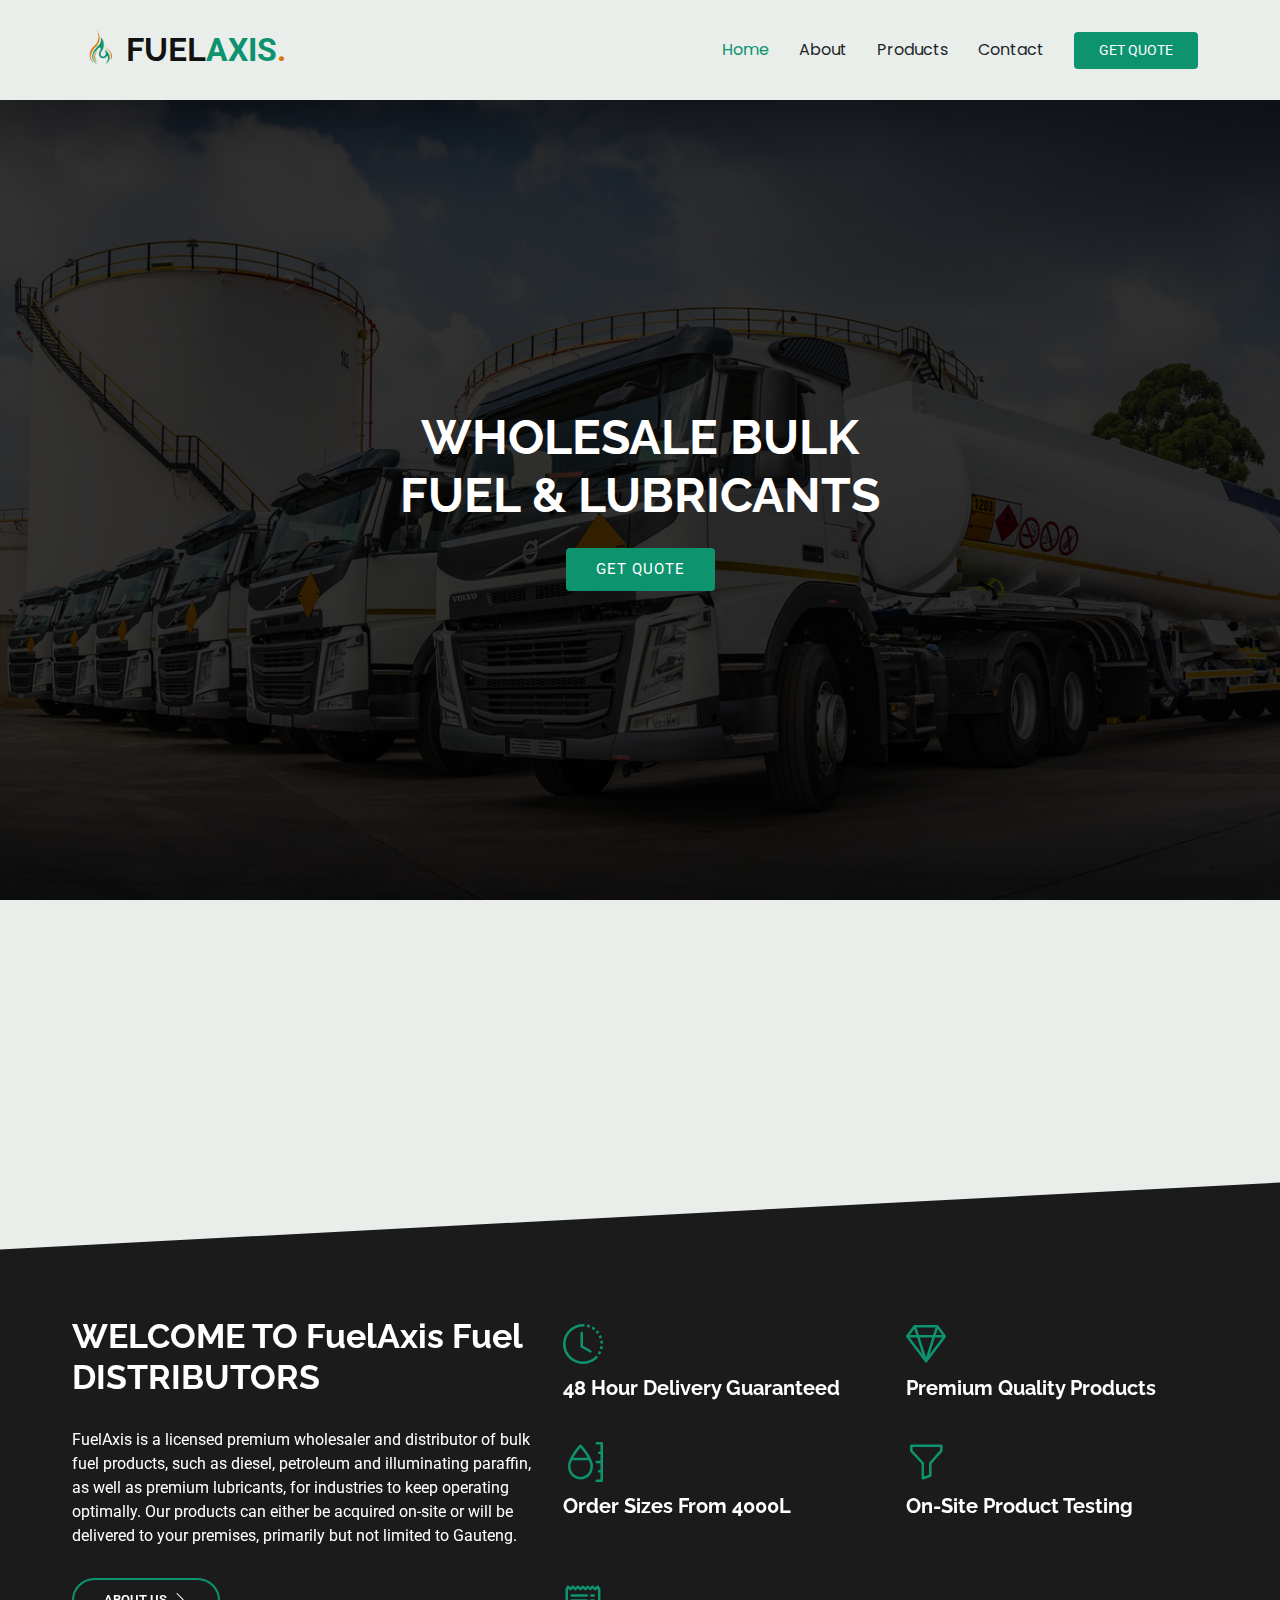
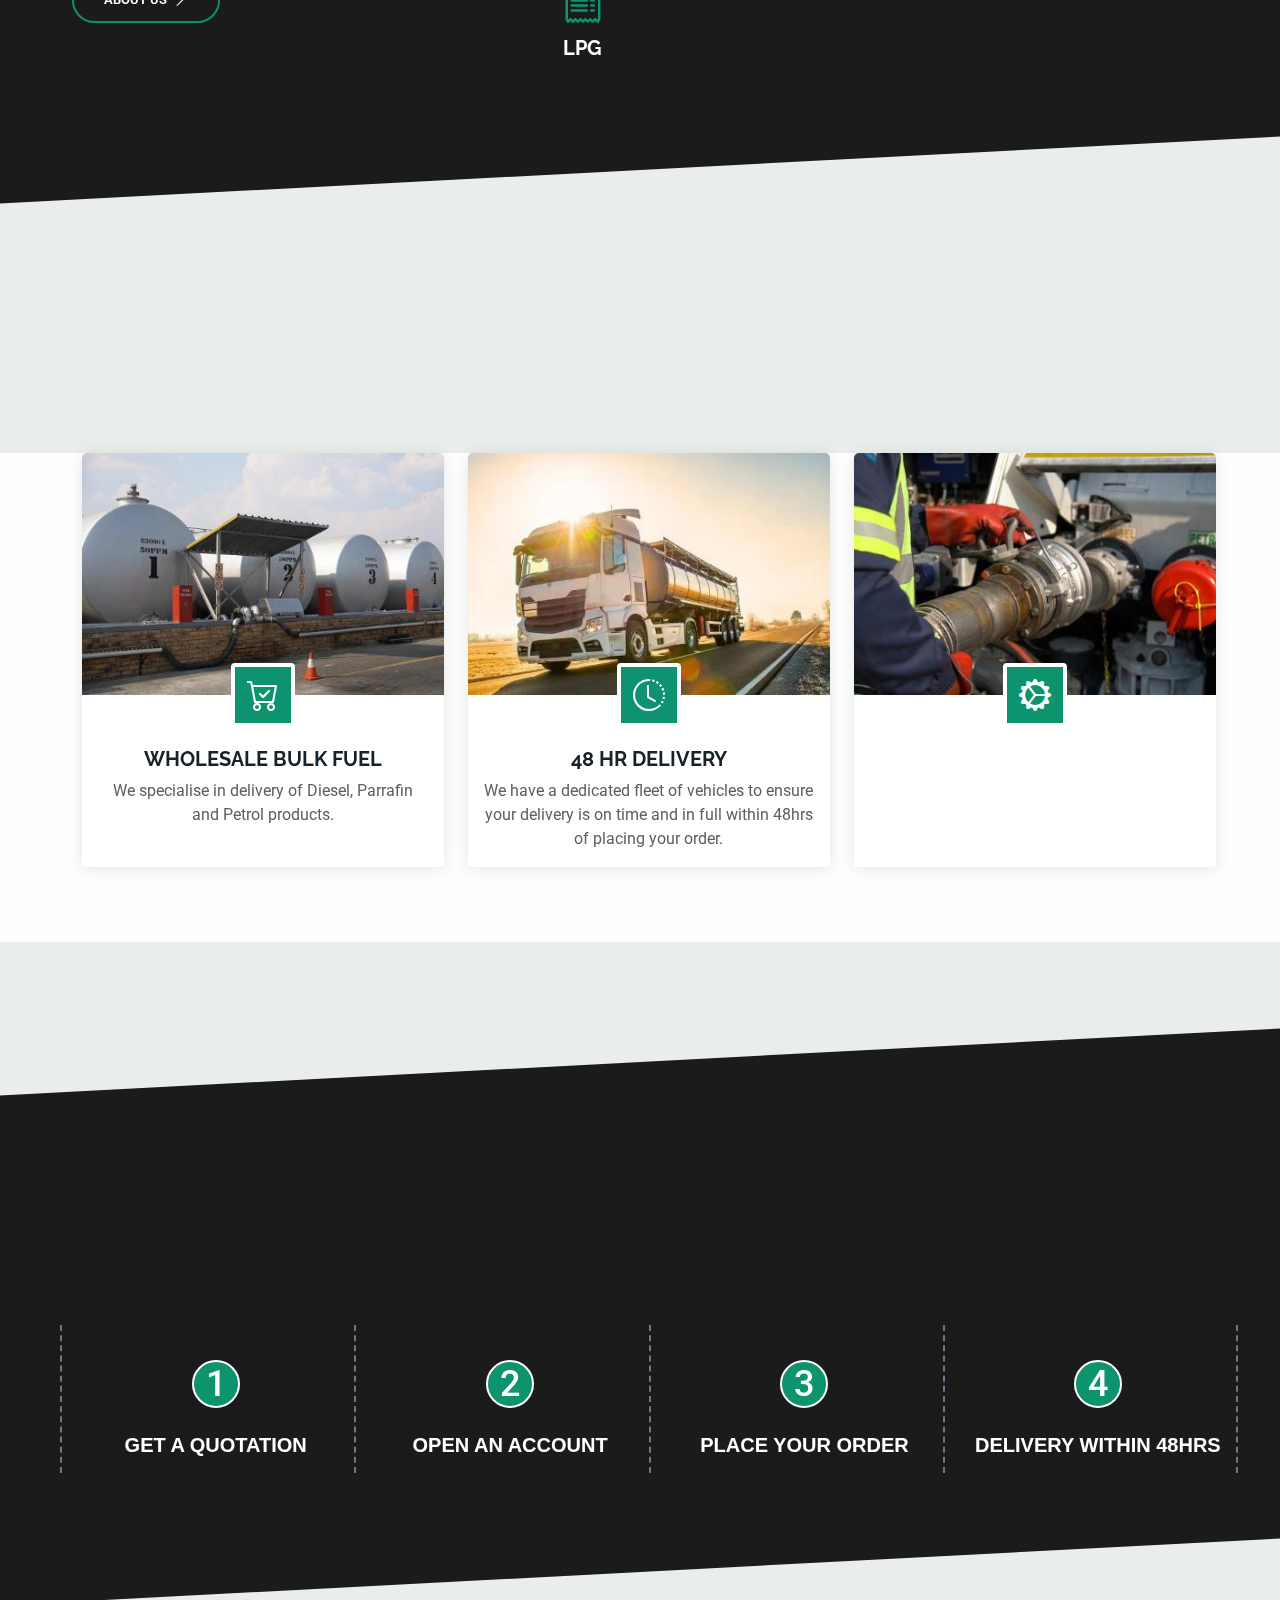
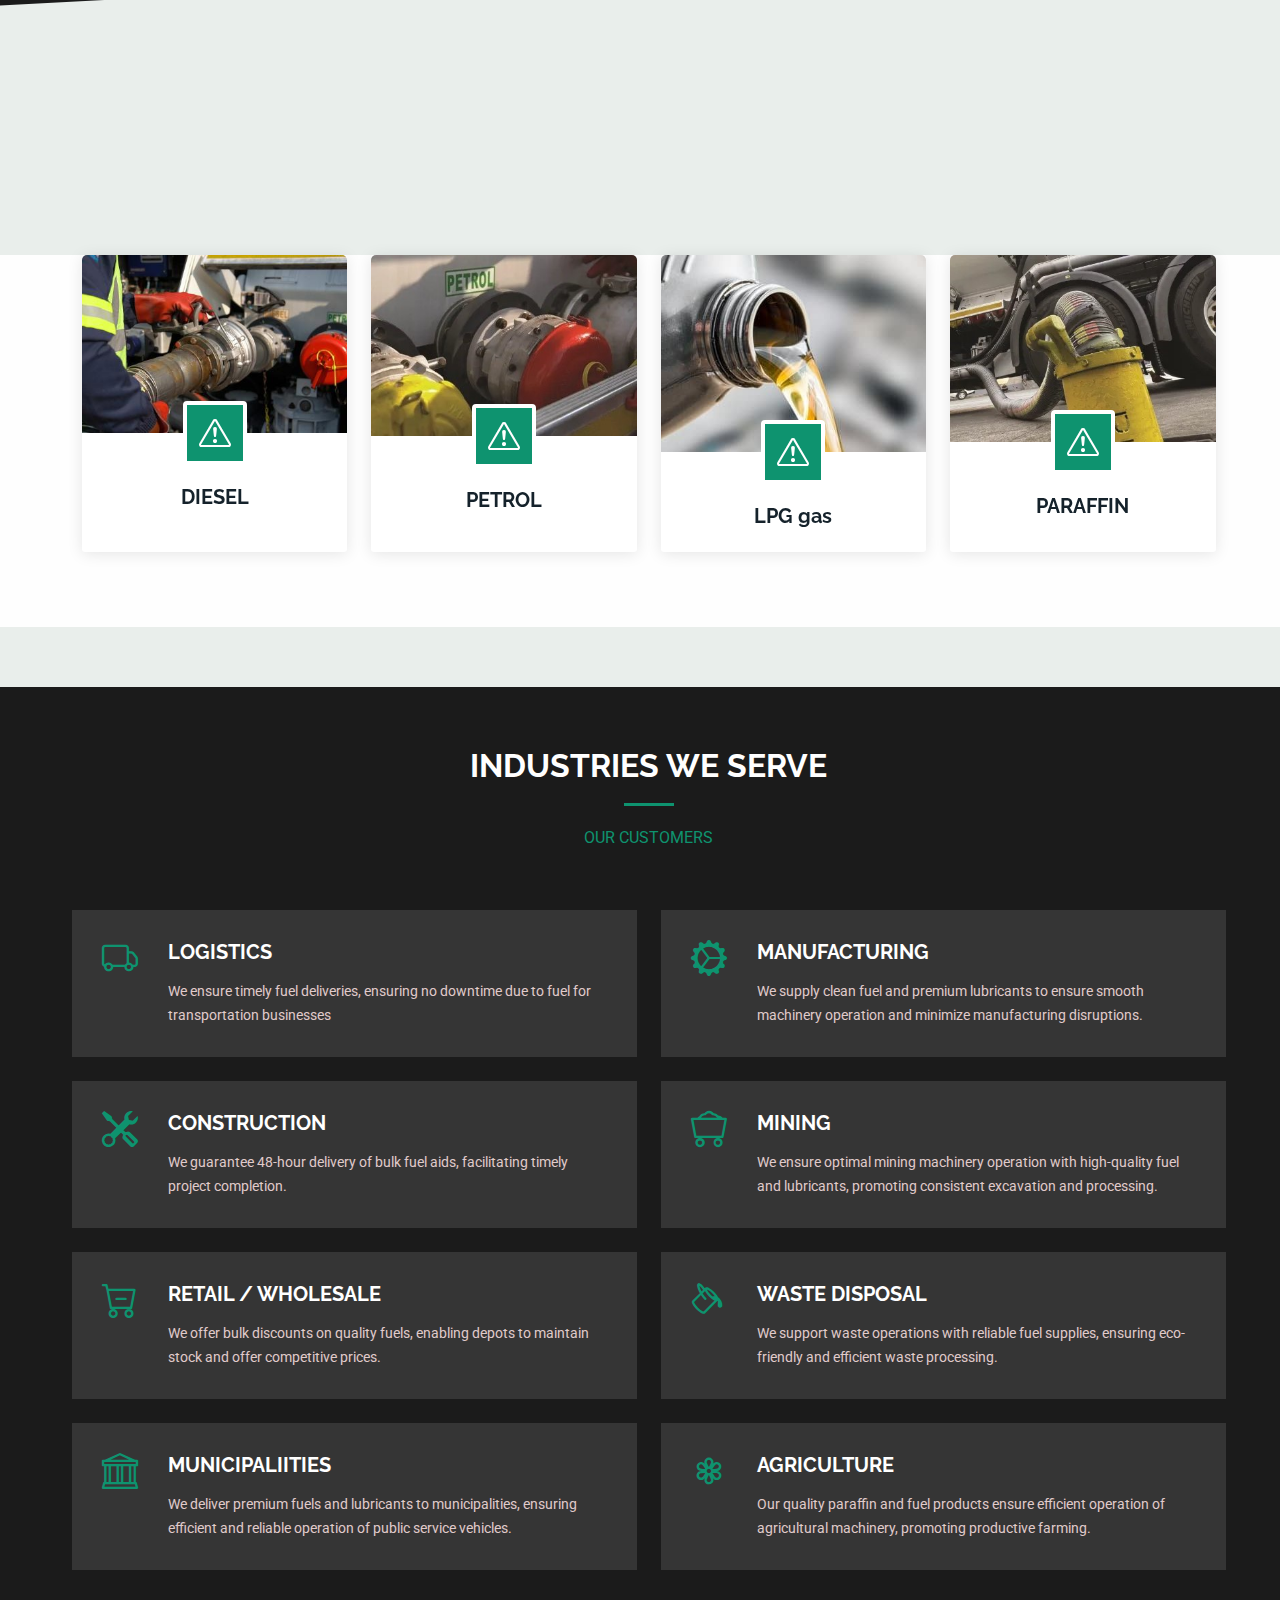
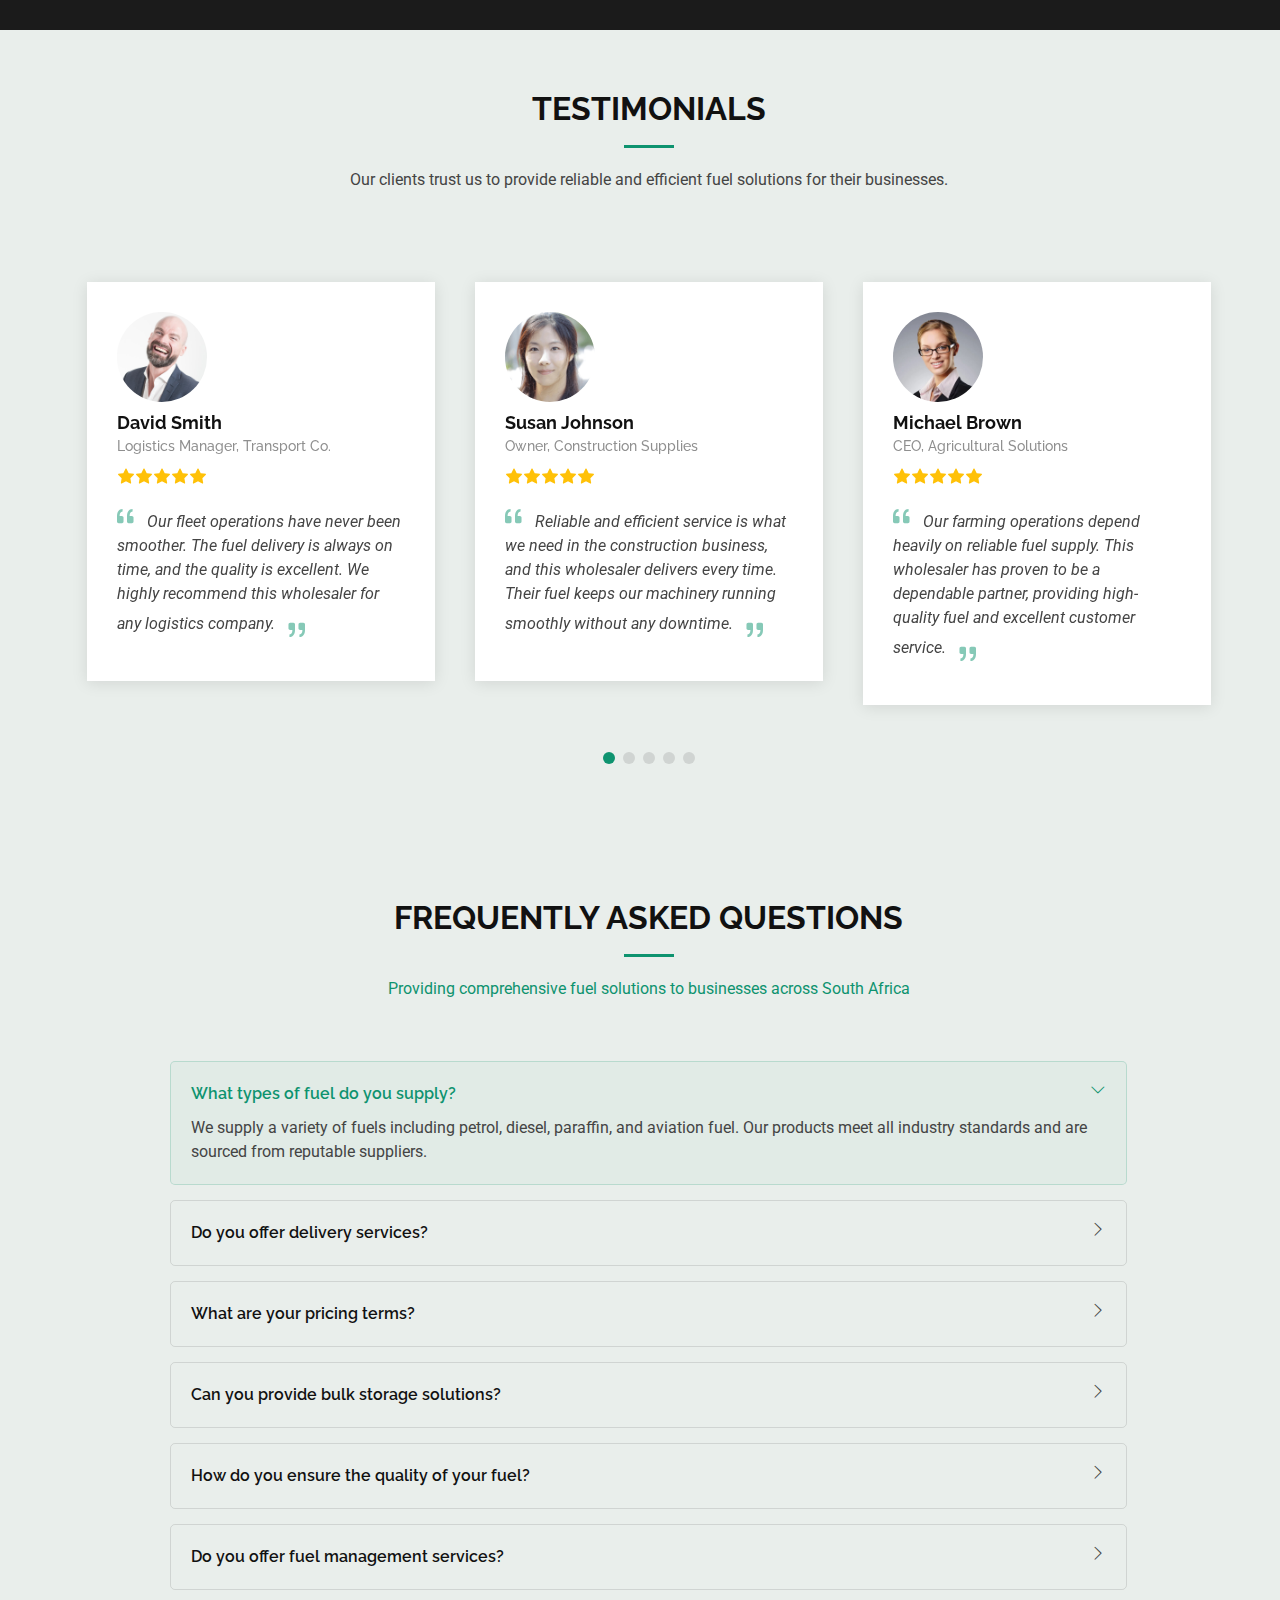
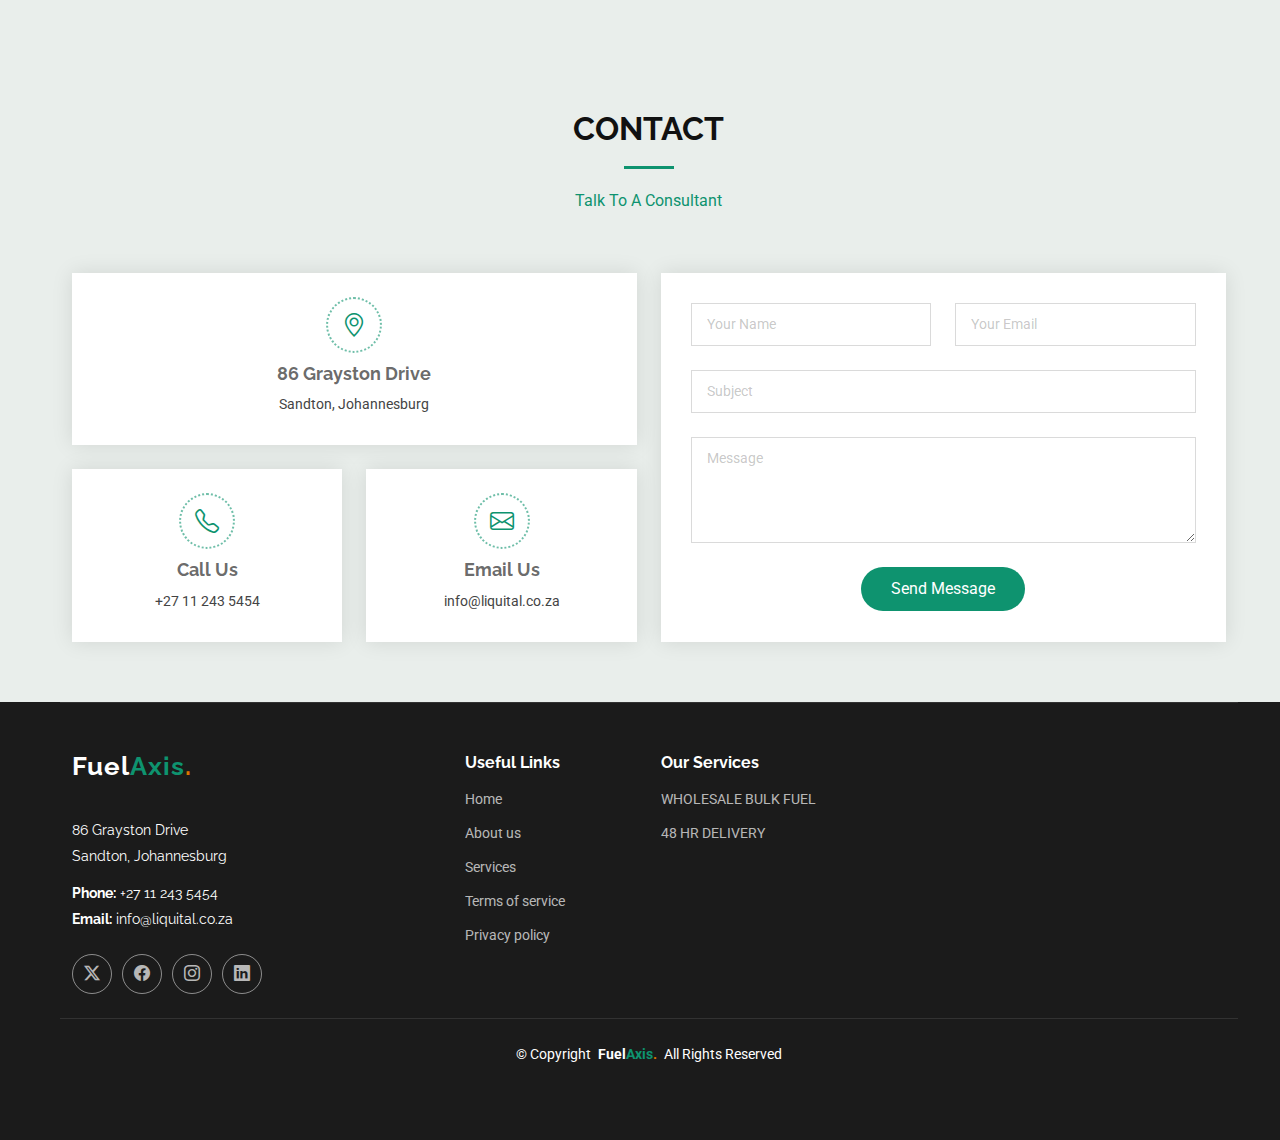
==== index.html @ 81a04cbc "Seo - updated title, meta name description and key words" ====
<!DOCTYPE html>
<html lang="en">

<head>
  <meta charset="utf-8">
  <meta content="width=device-width, initial-scale=1.0" name="viewport">
  <title>FuelAxis - Petrol and diesel in bulk in your stoep!</title>
  <meta name="description" content="FuelAxis is a leading fuel and diesel supplier in South Africa, serving businesses in construction, logistics, and agriculture. Get premium-quality fuel at competitive prices!">
  <meta name="keywords" content="Fuel supplier South Africa, Diesel delivery, Bulk petrol supplier, Paraffin, Gas distributor, FuelAxis, Reliable fuel company">
  <meta property="og:image" content="https://www.fuelaxis.co.za/images/logo.png">

  <!-- Canonical URL -->
  <link rel="canonical" href="https://www.fuelaxis.co.za/">
  <!-- Favicons -->
  <link href="assets/img/1.png" rel="icon">
  <link href="assets/img/1.png" rel="apple-touch-icon">

  <!-- Fonts -->
  <link href="https://fonts.googleapis.com" rel="preconnect">
  <link href="https://fonts.gstatic.com" rel="preconnect" crossorigin>
  <link href="https://fonts.googleapis.com/css2?family=Roboto:ital,wght@0,100;0,300;0,400;0,500;0,700;0,900;1,100;1,300;1,400;1,500;1,700;1,900&family=Poppins:ital,wght@0,100;0,200;0,300;0,400;0,500;0,600;0,700;0,800;0,900;1,100;1,200;1,300;1,400;1,500;1,600;1,700;1,800;1,900&family=Raleway:ital,wght@0,100;0,200;0,300;0,400;0,500;0,600;0,700;0,800;0,900;1,100;1,200;1,300;1,400;1,500;1,600;1,700;1,800;1,900&display=swap" rel="stylesheet">

  <!-- Vendor CSS Files -->
  <link href="assets/vendor/bootstrap/css/bootstrap.min.css" rel="stylesheet">
  <link href="assets/vendor/bootstrap-icons/bootstrap-icons.css" rel="stylesheet">
  <link href="assets/vendor/aos/aos.css" rel="stylesheet">
  <link href="assets/vendor/glightbox/css/glightbox.min.css" rel="stylesheet">
  <link href="assets/vendor/swiper/swiper-bundle.min.css" rel="stylesheet">

  <!-- Main CSS File -->
  <link href="assets/css/main.css" rel="stylesheet">

  <!-- =======================================================
  * Template Name: Presento
  * Template URL: https://bootstrapmade.com/presento-bootstrap-corporate-template/
  * Updated: Jun 29 2024 with Bootstrap v5.3.3
  * Author: BootstrapMade.com
  * License: https://bootstrapmade.com/license/
  ======================================================== -->
</head>

<body class="index-page">

  <header id="header" class="header d-flex align-items-center sticky-top">
    <div class="container-fluid container-xl position-relative d-flex align-items-center">

      <a href="index.html" class="logo d-flex align-items-center me-auto">
        <!-- Uncomment the line below if you also wish to use an image logo -->
        <img src="assets/img/2.png" alt="" style="margin-bottom:7px;"> 
        <h1 class="sitename">FUEL</h1>
        <span>AXIS</span><span style="color:#DB7600">.</span>
      </a>

      <nav id="navmenu" class="navmenu">
        <ul>
          <li><a href="#hero" class="active">Home<br></a></li>
          <li><a href="#about">About</a></li>
          <li><a href="Products.html">Products</a></li>
          <li><a href="#contact">Contact</a></li>
        </ul>
        <i class="mobile-nav-toggle d-xl-none bi bi-list"></i>
      </nav>

      <a class="btn-getstarted" href="#contact">GET QUOTE</a>

    </div>
  </header>

  <main class="main">
    <!-- <a href="https://api.whatsapp.com/send?text=Check%20out%20this%20amazing%20content!" target="_blank">
      <img src="https://upload.wikimedia.org/wikipedia/commons/6/6b/WhatsApp.svg" alt="WhatsApp" style="width:40px;height:40px;">
    </a>WhatsApp Share Button -->

    <!-- Hero Section -->
    <section id="hero" class="hero section">
      
      <img src="assets/img/engen_fleet.jpg" alt="">

      <div class="container">
        <div class="row justify-content-center">
          <div class="col-lg-6 text-center">
            <h2 data-aos="fade-up" data-aos-delay="100">WHOLESALE BULK FUEL & LUBRICANTS</h2>
            <!-- <p data-aos="fade-up" data-aos-delay="200"><u>Dependable Service When You Need IT</u><span class="secondary-color"><b>.</b></span></p> -->
            <div class="d-flex justify-content-center mt-4" data-aos="fade-up" data-aos-delay="300">
              <a href="#contact" class="btn-get-started">GET QUOTE</a>

              <!-- <a href="https://www.youtube.com/watch?v=LXb3EKWsInQ" class="glightbox btn-watch-video d-flex align-items-center"><i class="bi bi-play-circle"></i><span>Watch Video</span></a> -->
            </div>

          </div>
        </div>
      </div>

    </section><!-- /Hero Section -->

    <!-- Clients Section -->
    <section id="clients" class="clients section">

      <div class="container" data-aos="fade-up" data-aos-delay="100">

        <div class="swiper init-swiper">
          <script type="application/json" class="swiper-config">
            {
              "loop": true,
              "speed": 600,
              "autoplay": {
                "delay": 1000
              },
              "slidesPerView": "auto",
              "pagination": {
                "el": ".swiper-pagination",
                "type": "bullets",
                "clickable": true
              },
              "breakpoints": {
                "320": {
                  "slidesPerView": 2,
                  "spaceBetween": 40
                },
                "480": {
                  "slidesPerView": 3,
                  "spaceBetween": 60
                },
                "640": {
                  "slidesPerView": 4,
                  "spaceBetween": 80
                },
                "992": {
                  "slidesPerView": 6,
                  "spaceBetween": 120
                }
              }
            }
          </script>
          <div class="swiper-wrapper align-items-center">
            <div class="swiper-slide"><img src="assets/img/sasol.png" class="img-fluid" alt=""></div>
            <div class="swiper-slide"><img src="assets/img/total.png" class="img-fluid" alt=""></div>
            <div class="swiper-slide"><img src="assets/img/engen.png" class="img-fluid" alt=""></div>
            <div class="swiper-slide"><img src="assets/img/astron.png" class="img-fluid" alt=""></div>
            <div class="swiper-slide"><img src="assets/img/sasol.png" class="img-fluid" alt=""></div>
            <div class="swiper-slide"><img src="assets/img/total.png" class="img-fluid" alt=""></div>
            <div class="swiper-slide"><img src="assets/img/engen.png" class="img-fluid" alt=""></div>
            <div class="swiper-slide"><img src="assets/img/astron.png" class="img-fluid" alt=""></div>
          </div>
          <div class="swiper-pagination"></div>
        </div>

      </div>

    </section><!-- /Clients Section -->

    <!-- About Section -->
    <section id="about" class="about section section-bg dark-background">

      <div class="container position-relative">

        <div class="row gy-5">

          <div class="content col-xl-5 d-flex flex-column">
            <h3>WELCOME TO FuelAxis Fuel DISTRIBUTORS</h3>
            <p>
              FuelAxis is a licensed premium wholesaler and distributor of bulk fuel products, such as diesel, petroleum and illuminating paraffin, as well as premium lubricants, for industries to keep operating optimally. Our products can either be acquired on-site or will be delivered to your premises, primarily but not limited to Gauteng.
            </p>
            <a href="#" class="about-btn align-self-center align-self-xl-start"><span>About us</span> <i class="bi bi-chevron-right"></i></a>
          </div>

          <div class="col-xl-7">
            <div class="row gy-4">

              <div class="col-md-6 icon-box position-relative">
                <i class="bi bi-clock-history"></i>
                <h4><a href="" class="stretched-link">48 Hour Delivery Guaranteed</a></h4>
                <!-- <p>Consequuntur sunt aut quasi enim aliquam quae harum pariatur laboris nisi ut aliquip</p> -->
              </div><!-- Icon-Box -->

              <div class="col-md-6 icon-box position-relative">
                <i class="bi bi-gem"></i>
                <h4><a href="" class="stretched-link">Premium Quality Products</a></h4>
                <!-- <p>Excepteur sint occaecat cupidatat non proident, sunt in culpa qui officia deserunt</p> -->
              </div><!-- Icon-Box -->

              <div class="col-md-6 icon-box position-relative">
                <i class="bi bi-moisture"></i>
                <h4><a href="" class="stretched-link">Order Sizes From 4000L</a></h4>
              </div><!-- Icon-Box -->

              <div class="col-md-6 icon-box position-relative">
                <i class="bi bi-funnel"></i>
                <h4><a href="" class="stretched-link">On-Site Product Testing</a></h4>
                <!-- <p>Expedita veritatis consequuntur nihil tempore laudantium vitae denat pacta</p> -->
              </div><!-- Icon-Box -->
              <div class="whatsapp-btn-container">
                <a href=""><i class="fa-brands fa-whatsapp"></i></a>
              </div>
              <div class="col-md-6 icon-box position-relative">
                <i class="bi bi-receipt"></i>
                <h4><a href="" class="stretched-link">LPG</a></h4>
                <!-- <p>Expedita veritatis consequuntur nihil tempore laudantium vitae denat pacta</p> -->
              </div><!-- Icon-Box -->

            </div>
          </div>

        </div>

      </div>

    </section><!-- /About Section -->



    <!-- Tabs Section -->
    <section id="tabs" class="tabs section">
      <div class="container section-title" data-aos="fade-up">
        <h2>Services</h2>
        <p class="fuel-color">DELIVERY ON TIME</p>
      </div><!-- End Section Title -->
      
      <div id="about-boxes" class="about-boxes">
        <div class="container">
    
      
      
          <div class="row" style=" margin-bottom:35px; padding:0px 10px 0px 10px">
            
            <div class="col-lg-4 col-md-6 d-flex align-items-stretch">
              <div class="card">
                <img src="assets/img/fuel-holsale.jpg" 
                class="card-img-top"
                
                 alt="...">
                <div class="card-icon">
                  <i class="bi bi-cart-check"></i>
                </div>
                <div class="card-body">
                  <h5 class="card-title"><a style="color: #707687; font-size:25px" href=""></a></h5>
                  <h5 class="card-title"><a href="">WHOLESALE BULK FUEL</a></h5>
                  <p class="card-text" style="text-align: center;">We specialise in delivery of Diesel, Parrafin and Petrol products. </p>
                </div>
              </div>
            </div>
      
            <!-- Our Plan -->
            <div class="col-lg-4 col-md-6 d-flex align-items-stretch">
              <div class="card">
                <img src="assets/img/Logistics1.jpg" 
                class="card-img-top"
                
                 alt="...">
                <div class="card-icon" >
                  <i class="bi bi-clock-history" style="font-weight: 700;"></i>
                </div>
                <div class="card-body">
                  <h5 class="card-title"><a style="color: #707687; font-size:25px" href=""></a></h5>
                  <h5 class="card-title"><a href="">48 HR DELIVERY</a></h5>
                  <p class="card-text" style="text-align: center;">We have a dedicated fleet of vehicles to ensure your delivery is on time and in full within 48hrs of placing your order.</p>
                </div>
              </div>
            </div>
      
            <!-- Our Vision -->
            <div class="col-lg-4 col-md-6 d-flex align-items-stretch">
              <div class="card">
                <img src="assets/img/truck-installation-service.jpg" 
                class="card-img-top"
                
                 alt="...">
                <div class="card-icon">
                  <i class="bi bi-gear-wide-connected"></i>
                </div>
                <!--<div class="card-body">
                  <h5 class="card-title"><a style="color: #707687; font-size:25px" href=""></a></h5>
                  <h5 class="card-title"><a href="">TANK INSTALATION</a></h5>
                  <p class="card-text" style="text-align: center;">Our team of experts offer instalation of your new tankers as well as on going quality checks and maintenance. </p>
                </div>-->
              </div>
            </div>
          </div>
      
        </div>
      </div><!-- End About Boxes Section -->
    

    </section><!-- /Tabs Section -->

    <!-- Services Section -->
    <section id="services" class="services section section-bg dark-background">

      <!-- Section Title -->
      <div class="container section-title" data-aos="fade-up">
        <h2>Our Process</h2>
        <p >How We Work</p>
      </div><!-- End Section Title -->

      <div class="container">

        <div class="row ">
         
  
          <div class="col-lg-3">
            <div class="row step-row">
              <div class="step-container">
                <div class="how-to-number">1</div>
                <h3 class="how-to-step-title">GET A QUOTATION</h3>
              </div>
            </div>
          </div>

          <div class="col-lg-3">
            <div class="row step-row">
              <div class="step-container">
                <div class="how-to-number">2</div>
                <h3 class="how-to-step-title">OPEN AN ACCOUNT</h3>
              </div>
            </div>
          </div>


          <div class="col-lg-3">
            <div class="row step-row">
              <div class="step-container">
                <div class="how-to-number">3</div>
                <h3 class="how-to-step-title">PLACE YOUR ORDER</h3>
              </div>
            </div>
          </div>

          <div class="col-lg-3">
            <div class="row step-row-right ">
              <div class="step-container">
                <div class="how-to-number">4</div>
                <h3 class="how-to-step-title">DELIVERY WITHIN 48HRS</h3>
              </div>
            </div>
          </div>

  
        </div>


      </div>

    </section><!-- /Services Section -->


    <section id="tabs" class="tabs section">
      <div class="container section-title" data-aos="fade-up">
        <h2>OUR PRODUCTS</h2>
        <p class="fuel-color">PREMIUM QUALITY</p>
      </div><!-- End Section Title -->
      
      <div id="about-boxes" class="about-boxes">
        <div class="container">
    
      
      
          <div class="row" style=" margin-bottom:35px; padding:0px 10px 0px 10px">
            
            <div class="col-lg-3 col-md-4 d-flex align-items-stretch">
              <div class="card">
                <img src="assets/img/truck-installation-service.jpg" 
                class="card-img-top"
                
                 alt="...">
                <div class="card-icon">
                  <i class="bi bi-exclamation-triangle"></i>
                </div>
                <div class="card-body">
                  <h5 class="card-title"><a style="color: #707687; font-size:25px" href=""></a></h5>
                  <h5 class="card-title"><a href="">DIESEL</a></h5>
                  <!-- <p class="card-text" style="text-align: center;">We specialise in the storage and delivery of Diesel, Parrafin and Petrol products. </p> -->
                </div>
              </div>
            </div>

            <div class="col-lg-3 col-md-4 d-flex align-items-stretch">
              <div class="card">
                <img src="assets/img/product-petrol.jpg" 
                class="card-img-top"
                
                 alt="...">
                <div class="card-icon">
                  <i class="bi bi-exclamation-triangle"></i>
                </div>
                <div class="card-body">
                  <h5 class="card-title"><a style="color: #707687; font-size:25px" href=""></a></h5>
                  <h5 class="card-title"><a href="">PETROL</a></h5>
                  <!-- <p class="card-text" style="text-align: center;">We specialise in the storage and delivery of Diesel, Parrafin and Petrol products. </p> -->
                </div>
              </div>
            </div>
      
            <!-- Our Plan -->
            <div class="col-lg-3 col-md-4 d-flex align-items-stretch">
              <div class="card">
                <img src="assets/img/lubricants.jpg" 
                class="card-img-top"
                
                 alt="...">
                <div class="card-icon" >
                  <i class="bi bi-exclamation-triangle" style="font-weight: 700;"></i>
                </div>
                <div class="card-body">
                  <h5 class="card-title"><a style="color: #707687; font-size:25px" href=""></a></h5>
                  <h5 class="card-title"><a href="">LPG gas</a></h5>
                  <!-- <p class="card-text" style="text-align: center;">We have a dedicated fleet of vehicles to ensure your delivery is on time and in full within 48hrs of placing your order.</p> -->
                </div>
              </div>
            </div>
      
            <!-- Our Vision -->
            <div class="col-lg-3 col-md-4 d-flex align-items-stretch">
              <div class="card">
                <img src="assets/img/product-paraffin.jpg" 
                class="card-img-top"
                
                 alt="...">
                <div class="card-icon">
                  <i class="bi bi-exclamation-triangle"></i>
                </div>
                <div class="card-body">
                  <h5 class="card-title"><a style="color: #707687; font-size:25px" href=""></a></h5>
                  <h5 class="card-title"><a href="">PARAFFIN</a></h5>
                  <!-- <p class="card-text" style="text-align: center;">Our team of experts offer instalation of your new tankers as well as on going quality checks and maintenance. </p> -->
                </div>
              </div>
            </div>
          </div>
      
        </div>
      </div><!-- End About Boxes Section -->
    

    </section><!-- /Tabs Section -->

    <section id="services" class="industry-background services section ">

      <!-- Section Title -->
      <div class="container section-title" >
        <h2>INDUSTRIES WE SERVE</h2>
        <p class="fuel-color">OUR CUSTOMERS</p>
      </div><!-- End Section Title -->

      <div class="container">

        <div class="row gy-4">

          <div class="col-md-6"  >
            <div class="service-item d-flex position-relative h-100">
              <i class="bi bi-truck icon flex-shrink-0"></i>
              <div>
                <h4 class="title"><a href="service-details.html" class="stretched-link">LOGISTICS</a></h4>
                <p class="description">We ensure timely fuel deliveries, ensuring no downtime due to fuel for transportation businesses</p>
              </div>
            </div>
          </div><!-- End Service Item -->

          <div class="col-md-6" >
            <div class="service-item d-flex position-relative h-100">
              <i class="bi bi-gear-wide-connected icon flex-shrink-0"></i>
              <div>
                <h4 class="title"><a href="service-details.html" class="stretched-link">MANUFACTURING</a></h4>
                <p class="description">We supply clean fuel and premium lubricants to ensure smooth machinery operation and minimize manufacturing disruptions.</p>
              </div>
            </div>
          </div><!-- End Service Item -->

          <div class="col-md-6">
            <div class="service-item d-flex position-relative h-100">
              <i class="bi bi-tools icon flex-shrink-0"></i>
              <div>
                <h4 class="title"><a href="service-details.html" class="stretched-link">CONSTRUCTION</a></h4>
                <p class="description">We guarantee 48-hour delivery of bulk fuel aids, facilitating timely project completion.</p>
              </div>
            </div>
          </div><!-- End Service Item -->

          <div class="col-md-6" >
            <div class="service-item d-flex position-relative h-100">
              <i class="bi bi-minecart-loaded icon flex-shrink-0"></i>
              <div>
                <h4 class="title"><a href="service-details.html" class="stretched-link">MINING</a></h4>
                <p class="description">We ensure optimal mining machinery operation with high-quality fuel and lubricants, promoting consistent excavation and processing.
                </p>
              </div>
            </div>
          </div><!-- End Service Item -->

          <div class="col-md-6" >
            <div class="service-item d-flex position-relative h-100">
              <i class="bi bi-cart-dash icon flex-shrink-0"></i>
              <div>
                <h4 class="title"><a href="service-details.html" class="stretched-link">RETAIL / WHOLESALE</a></h4>
                <p class="description">We offer bulk discounts on quality fuels, enabling depots to maintain stock and offer competitive prices.</p>
              </div>
            </div>
          </div><!-- End Service Item -->

          <div class="col-md-6">
            <div class="service-item d-flex position-relative h-100">
              <i class="bi bi-paint-bucket icon flex-shrink-0"></i>
              <div>
                <h4 class="title"><a href="service-details.html" class="stretched-link">WASTE DISPOSAL</a></h4>
                <p class="description">We support waste operations with reliable fuel supplies, ensuring eco-friendly and efficient waste processing.</p>
              </div>
            </div>
          </div><!-- End Service Item -->

          <div class="col-md-6" >
            <div class="service-item d-flex position-relative h-100">
              <i class="bi bi-bank icon flex-shrink-0"></i>
              <div>
                <h4 class="title"><a href="service-details.html" class="stretched-link">MUNICIPALIITIES</a></h4>
                <p class="description">We deliver premium fuels and lubricants to municipalities, ensuring efficient and reliable operation of public service vehicles.</p>
              </div>
            </div>
          </div><!-- End Service Item -->

          <div class="col-md-6">
            <div class="service-item d-flex position-relative h-100">
              <i class="bi bi-flower3 icon flex-shrink-0"></i>
              <div>
                <h4 class="title"><a href="service-details.html" class="stretched-link">AGRICULTURE</a></h4>
                <p class="description">
                  Our quality paraffin and fuel products ensure efficient operation of agricultural machinery, promoting productive farming.

                </p>
              </div>
            </div>
          </div><!-- End Service Item -->


        </div>

      </div>

    </section><!-- /Services Section -->


    <!-- Portfolio Section -->
    <!-- <section id="portfolio" class="portfolio section">

     
      <div class="container section-title" data-aos="fade-up">
        <h2>Portfolio</h2>
        <p>Necessitatibus eius consequatur ex aliquid fuga eum quidem sint consectetur velit</p>
      </div>

      <div class="container">

        <div class="isotope-layout" data-default-filter="*" data-layout="masonry" data-sort="original-order">

          <ul class="portfolio-filters isotope-filters" data-aos="fade-up" data-aos-delay="100">
            <li data-filter="*" class="filter-active">All</li>
            <li data-filter=".filter-app">App</li>
            <li data-filter=".filter-product">Product</li>
            <li data-filter=".filter-branding">Branding</li>
            <li data-filter=".filter-books">Books</li>
          </ul>

          <div class="row gy-4 isotope-container" data-aos="fade-up" data-aos-delay="200">

            <div class="col-lg-4 col-md-6 portfolio-item isotope-item filter-app">
              <div class="portfolio-content h-100">
                <img src="assets/img/portfolio/app-1.jpg" class="img-fluid" alt="">
                <div class="portfolio-info">
                  <h4>App 1</h4>
                  <p>Lorem ipsum, dolor sit amet consectetur</p>
                  <a href="assets/img/portfolio/app-1.jpg" title="App 1" data-gallery="portfolio-gallery-app" class="glightbox preview-link"><i class="bi bi-zoom-in"></i></a>
                  <a href="portfolio-details.html" title="More Details" class="details-link"><i class="bi bi-link-45deg"></i></a>
                </div>
              </div>
            </div>

            <div class="col-lg-4 col-md-6 portfolio-item isotope-item filter-product">
              <div class="portfolio-content h-100">
                <img src="assets/img/portfolio/product-1.jpg" class="img-fluid" alt="">
                <div class="portfolio-info">
                  <h4>Product 1</h4>
                  <p>Lorem ipsum, dolor sit amet consectetur</p>
                  <a href="assets/img/portfolio/product-1.jpg" title="Product 1" data-gallery="portfolio-gallery-product" class="glightbox preview-link"><i class="bi bi-zoom-in"></i></a>
                  <a href="portfolio-details.html" title="More Details" class="details-link"><i class="bi bi-link-45deg"></i></a>
                </div>
              </div>
            </div>

            <div class="col-lg-4 col-md-6 portfolio-item isotope-item filter-branding">
              <div class="portfolio-content h-100">
                <img src="assets/img/portfolio/branding-1.jpg" class="img-fluid" alt="">
                <div class="portfolio-info">
                  <h4>Branding 1</h4>
                  <p>Lorem ipsum, dolor sit amet consectetur</p>
                  <a href="assets/img/portfolio/branding-1.jpg" title="Branding 1" data-gallery="portfolio-gallery-branding" class="glightbox preview-link"><i class="bi bi-zoom-in"></i></a>
                  <a href="portfolio-details.html" title="More Details" class="details-link"><i class="bi bi-link-45deg"></i></a>
                </div>
              </div>
            </div>

            <div class="col-lg-4 col-md-6 portfolio-item isotope-item filter-books">
              <div class="portfolio-content h-100">
                <img src="assets/img/portfolio/books-1.jpg" class="img-fluid" alt="">
                <div class="portfolio-info">
                  <h4>Books 1</h4>
                  <p>Lorem ipsum, dolor sit amet consectetur</p>
                  <a href="assets/img/portfolio/books-1.jpg" title="Branding 1" data-gallery="portfolio-gallery-book" class="glightbox preview-link"><i class="bi bi-zoom-in"></i></a>
                  <a href="portfolio-details.html" title="More Details" class="details-link"><i class="bi bi-link-45deg"></i></a>
                </div>
              </div>
            </div>

            <div class="col-lg-4 col-md-6 portfolio-item isotope-item filter-app">
              <div class="portfolio-content h-100">
                <img src="assets/img/portfolio/app-2.jpg" class="img-fluid" alt="">
                <div class="portfolio-info">
                  <h4>App 2</h4>
                  <p>Lorem ipsum, dolor sit amet consectetur</p>
                  <a href="assets/img/portfolio/app-2.jpg" title="App 2" data-gallery="portfolio-gallery-app" class="glightbox preview-link"><i class="bi bi-zoom-in"></i></a>
                  <a href="portfolio-details.html" title="More Details" class="details-link"><i class="bi bi-link-45deg"></i></a>
                </div>
              </div>
            </div>

            <div class="col-lg-4 col-md-6 portfolio-item isotope-item filter-product">
              <div class="portfolio-content h-100">
                <img src="assets/img/portfolio/product-2.jpg" class="img-fluid" alt="">
                <div class="portfolio-info">
                  <h4>Product 2</h4>
                  <p>Lorem ipsum, dolor sit amet consectetur</p>
                  <a href="assets/img/portfolio/product-2.jpg" title="Product 2" data-gallery="portfolio-gallery-product" class="glightbox preview-link"><i class="bi bi-zoom-in"></i></a>
                  <a href="portfolio-details.html" title="More Details" class="details-link"><i class="bi bi-link-45deg"></i></a>
                </div>
              </div>
            </div>

            <div class="col-lg-4 col-md-6 portfolio-item isotope-item filter-branding">
              <div class="portfolio-content h-100">
                <img src="assets/img/portfolio/branding-2.jpg" class="img-fluid" alt="">
                <div class="portfolio-info">
                  <h4>Branding 2</h4>
                  <p>Lorem ipsum, dolor sit amet consectetur</p>
                  <a href="assets/img/portfolio/branding-2.jpg" title="Branding 2" data-gallery="portfolio-gallery-branding" class="glightbox preview-link"><i class="bi bi-zoom-in"></i></a>
                  <a href="portfolio-details.html" title="More Details" class="details-link"><i class="bi bi-link-45deg"></i></a>
                </div>
              </div>
            </div>
            

          </div>

        </div>

      </div>

    </section> -->
    
    <!-- /Portfolio Section -->

    <section id="testimonials" class="testimonials section">

      <!-- Section Title -->
      <div class="container section-title">
        <h2>Testimonials</h2>
        <p>Our clients trust us to provide reliable and efficient fuel solutions for their businesses.</p>
      </div><!-- End Section Title -->
    
      <div class="container" >
    
        <div class="swiper init-swiper">
          <script type="application/json" class="swiper-config">
            {
              "loop": true,
              "speed": 600,
              "autoplay": {
                "delay": 5000
              },
              "slidesPerView": "auto",
              "pagination": {
                "el": ".swiper-pagination",
                "type": "bullets",
                "clickable": true
              },
              "breakpoints": {
                "320": {
                  "slidesPerView": 1,
                  "spaceBetween": 40
                },
                "1200": {
                  "slidesPerView": 3,
                  "spaceBetween": 10
                }
              }
            }
          </script>
          <div class="swiper-wrapper">
    
            <div class="swiper-slide">
              <div class="testimonial-item">
                <img src="assets/img/testimonials/testimonials-1.jpg" class="testimonial-img" alt="">
                <h3>David Smith</h3>
                <h4>Logistics Manager, Transport Co.</h4>
                <div class="stars">
                  <i class="bi bi-star-fill"></i><i class="bi bi-star-fill"></i><i class="bi bi-star-fill"></i><i class="bi bi-star-fill"></i><i class="bi bi-star-fill"></i>
                </div>
                <p>
                  <i class="bi bi-quote quote-icon-left"></i>
                  <span>Our fleet operations have never been smoother. The fuel delivery is always on time, and the quality is excellent. We highly recommend this wholesaler for any logistics company.</span>
                  <i class="bi bi-quote quote-icon-right"></i>
                </p>
              </div>
            </div><!-- End testimonial item -->
    
            <div class="swiper-slide">
              <div class="testimonial-item">
                <img src="assets/img/testimonials/testimonials-2.jpg" class="testimonial-img" alt="">
                <h3>Susan Johnson</h3>
                <h4>Owner, Construction Supplies</h4>
                <div class="stars">
                  <i class="bi bi-star-fill"></i><i class="bi bi-star-fill"></i><i class="bi bi-star-fill"></i><i class="bi bi-star-fill"></i><i class="bi bi-star-fill"></i>
                </div>
                <p>
                  <i class="bi bi-quote quote-icon-left"></i>
                  <span>Reliable and efficient service is what we need in the construction business, and this wholesaler delivers every time. Their fuel keeps our machinery running smoothly without any downtime.</span>
                  <i class="bi bi-quote quote-icon-right"></i>
                </p>
              </div>
            </div><!-- End testimonial item -->
    
            <div class="swiper-slide">
              <div class="testimonial-item">
                <img src="assets/img/testimonials/testimonials-3.jpg" class="testimonial-img" alt="">
                <h3>Michael Brown</h3>
                <h4>CEO, Agricultural Solutions</h4>
                <div class="stars">
                  <i class="bi bi-star-fill"></i><i class="bi bi-star-fill"></i><i class="bi bi-star-fill"></i><i class="bi bi-star-fill"></i><i class="bi bi-star-fill"></i>
                </div>
                <p>
                  <i class="bi bi-quote quote-icon-left"></i>
                  <span>Our farming operations depend heavily on reliable fuel supply. This wholesaler has proven to be a dependable partner, providing high-quality fuel and excellent customer service.</span>
                  <i class="bi bi-quote quote-icon-right"></i>
                </p>
              </div>
            </div><!-- End testimonial item -->
    
            <div class="swiper-slide">
              <div class="testimonial-item">
                <img src="assets/img/testimonials/testimonials-4.jpg" class="testimonial-img" alt="">
                <h3>Emily Davis</h3>
                <h4>Operations Manager, Mining Corp.</h4>
                <div class="stars">
                  <i class="bi bi-star-fill"></i><i class="bi bi-star-fill"></i><i class="bi bi-star-fill"></i><i class="bi bi-star-fill"></i><i class="bi bi-star-fill"></i>
                </div>
                <p>
                  <i class="bi bi-quote quote-icon-left"></i>
                  <span>In the mining industry, we need a reliable fuel supplier we can count on. This company has never let us down. Their prompt deliveries and excellent fuel quality keep our operations running efficiently.</span>
                  <i class="bi bi-quote quote-icon-right"></i>
                </p>
              </div>
            </div><!-- End testimonial item -->
    
            <div class="swiper-slide">
              <div class="testimonial-item">
                <img src="assets/img/testimonials/testimonials-5.jpg" class="testimonial-img" alt="">
                <h3>James White</h3>
                <h4>Owner, Manufacturing Plant</h4>
                <div class="stars">
                  <i class="bi bi-star-fill"></i><i class="bi bi-star-fill"></i><i class="bi bi-star-fill"></i><i class="bi bi-star-fill"></i><i class="bi bi-star-fill"></i>
                </div>
                <p>
                  <i class="bi bi-quote quote-icon-left"></i>
                  <span>We rely on continuous fuel supply for our manufacturing processes, and this wholesaler has always met our demands. Their service is exceptional, and we highly recommend them.</span>
                  <i class="bi bi-quote quote-icon-right"></i>
                </p>
              </div>
            </div><!-- End testimonial item -->
    
          </div>
          <div class="swiper-pagination"></div>
        </div>
    
      </div>
    
    </section><!-- /Testimonials Section -->
    

    

    <section id="faq" class="faq section">

      <!-- Section Title -->
      <div class="container section-title" >
        <h2>Frequently Asked Questions</h2>
        <p class="fuel-color">Providing comprehensive fuel solutions to businesses across South Africa</p>
      </div><!-- End Section Title -->
    
      <div class="container">
    
        <div class="row justify-content-center">
    
          <div class="col-lg-10">
    
            <div class="faq-container">
    
              <div class="faq-item faq-active">
                <h3>What types of fuel do you supply?</h3>
                <div class="faq-content">
                  <p>We supply a variety of fuels including petrol, diesel, paraffin, and aviation fuel. Our products meet all industry standards and are sourced from reputable suppliers.</p>
                </div>
                <i class="faq-toggle bi bi-chevron-right"></i>
              </div><!-- End Faq item-->
    
              <div class="faq-item">
                <h3>Do you offer delivery services?</h3>
                <div class="faq-content">
                  <p>Yes, we offer reliable and timely delivery services across South Africa. Our fleet of trucks ensures that your fuel is delivered safely and efficiently to your location.</p>
                </div>
                <i class="faq-toggle bi bi-chevron-right"></i>
              </div><!-- End Faq item-->
    
              <div class="faq-item">
                <h3>What are your pricing terms?</h3>
                <div class="faq-content">
                  <p>Our pricing is competitive and we offer flexible payment terms to accommodate the needs of our clients. Please contact our sales team for a detailed quotation and pricing information.</p>
                </div>
                <i class="faq-toggle bi bi-chevron-right"></i>
              </div><!-- End Faq item-->
    
              <div class="faq-item">
                <h3>Can you provide bulk storage solutions?</h3>
                <div class="faq-content">
                  <p>Yes, we offer bulk storage solutions and can assist in setting up storage tanks and other necessary infrastructure to ensure you have a steady supply of fuel.</p>
                </div>
                <i class="faq-toggle bi bi-chevron-right"></i>
              </div><!-- End Faq item-->
    
              <div class="faq-item">
                <h3>How do you ensure the quality of your fuel?</h3>
                <div class="faq-content">
                  <p>We adhere to strict quality control measures and source our fuel from reputable refineries. Regular testing is conducted to ensure that our products meet all regulatory standards.</p>
                </div>
                <i class="faq-toggle bi bi-chevron-right"></i>
              </div><!-- End Faq item-->
    
              <div class="faq-item">
                <h3>Do you offer fuel management services?</h3>
                <div class="faq-content">
                  <p>Yes, we provide comprehensive fuel management services including monitoring, reporting, and optimizing fuel usage to help you manage your fuel resources effectively.</p>
                </div>
                <i class="faq-toggle bi bi-chevron-right"></i>
              </div><!-- End Faq item-->
    
            </div>
    
          </div><!-- End Faq Column-->
    
        </div>
    
      </div>
    
    </section>
    

    <!-- Team Section -->
  
    
    <!-- /Team Section -->

    <!-- Contact Section -->
    <section id="contact" class="contact section">

      <!-- Section Title -->
      <div class="container section-title">
        <h2>Contact</h2>
        <p class="fuel-color">Talk To A Consultant</p>
      </div><!-- End Section Title -->

      <div class="container">

        <div class="row gy-4">
          <div class="col-lg-6 ">
            <div class="row gy-4">

              <div class="col-lg-12">
                <div class="info-item d-flex flex-column justify-content-center align-items-center" >
                  <i class="bi bi-geo-alt"></i>
                  <h3>86 Grayston Drive</h3>
                  <p>Sandton, Johannesburg</p>
                </div>
              </div><!-- End Info Item -->

              <div class="col-md-6">
                <div class="info-item d-flex flex-column justify-content-center align-items-center">
                  <i class="bi bi-telephone"></i>
                  <h3>Call Us</h3>
                  <p>+27 11 243 5454</p>
                </div>
              </div><!-- End Info Item -->

              <div class="col-md-6">
                <div class="info-item d-flex flex-column justify-content-center align-items-center">
                  <i class="bi bi-envelope"></i>
                  <h3>Email Us</h3>
                  <p>info@liquital.co.za</p>
                </div>
              </div><!-- End Info Item -->

            </div>
          </div>

         <!---- <div class="col-lg-6">
          <form action="https://formsubmit.co/liquital@outlook.com" method="POST">
        <div class="row gy-4">
            
          <div class="col-md-6">
            <input type="hidden" name="_subject" value="New Contact Form Submission">
          </div>

          <div class="col-md-6 ">
            <input type="text" name="name" placeholder="Your Name" required>
          </div>

          <div class="col-md-6">
            <input type="email" name="email" placeholder="Your Email" required>
          </div>

          <div class="col-md-12 ">
            <textarea name="message" placeholder="Message" required></textarea>
          </div>  

          <div class="col-md-6">
            <button type="submit">Send Message</button>
          </div>  
          </form>

        </div>-->

          <div class="col-lg-6">
            <form action="https//:www.liquital.co.za" method="post" class="php-email-form">
              <div class="row gy-4">

                <div class="col-md-6">
                  <input type="text" name="name" class="form-control" placeholder="Your Name" required="">
                </div>

                <div class="col-md-6 ">
                  <input type="email" class="form-control" name="email" placeholder="Your Email" required="">
                </div>

                <div class="col-md-12">
                  <input type="text" class="form-control" name="subject" placeholder="Subject" required="">
                </div>

                <div class="col-md-12">
                  <textarea class="form-control" name="message" rows="4" placeholder="Message" required=""></textarea>
                </div>

                <div class="col-md-12 text-center">
                  

                  <button type="submit">Send Message</button>
                </div>

              </div>
            </form>
          </div><!-- End Contact Form -->

        </div>

      </div>

    </section><!-- /Contact Section -->

  </main>

  <footer id="footer" class="footer dark-background">

    <div class="container footer-top">
      <div class="row gy-4">
        <div class="col-lg-4 col-md-6 footer-about">
          <a href="index.html" class="logo d-flex align-items-center">
            <span class="sitename">Fuel</span><span style="color: #0e936f;">Axis</span><span style="color: #DB7600;">.</span>
          </a>
          <div class="footer-contact pt-3">
            <p>86 Grayston Drive</p>
            <p>Sandton, Johannesburg</p>
            <p class="mt-3"><strong>Phone:</strong> <span>+27 11 243 5454</span></p>
            <p><strong>Email:</strong> <span>info@liquital.co.za</span></p>
          </div>
          <div class="social-links d-flex mt-4">
            <a href=""><i class="bi bi-twitter-x"></i></a>
            <a href=""><i class="bi bi-facebook"></i></a>
            <a href=""><i class="bi bi-instagram"></i></a>
            <a href=""><i class="bi bi-linkedin"></i></a>
          </div>
        </div>

        <div class="col-lg-2 col-md-3 footer-links">
          <h4>Useful Links</h4>
          <ul>
            <li><a href="#">Home</a></li>
            <li><a href="#">About us</a></li>
            <li><a href="#">Services</a></li>
            <li><a href="#">Terms of service</a></li>
            <li><a href="#">Privacy policy</a></li>
          </ul>
        </div>

        <div class="col-lg-2 col-md-3 footer-links">
          <h4>Our Services</h4>
          <ul>
            <li><a href="#">WHOLESALE BULK FUEL</a></li>
            <li><a href="#">48 HR DELIVERY</a></li>
            <!--<li><a href="#">TANK INSTALATION</a></li>-->
          </ul>
        </div>

       
      </div>
    </div>

    <div class="container copyright text-center mt-4">
      <p>© <span>Copyright</span> <strong class="px-1 sitename">Fuel<span class="fuel-color">Axis</span><span class="secondary-color">.</span></strong> <span>All Rights Reserved</span></p>

    </div>

  </footer>

  <!-- Scroll Top -->
  <a href="#contact" id="scroll-top" class="scroll-top d-flex align-items-center justify-content-center"><i class="bi bi-arrow-up"></i></a>

  <!-- Vendor JS Files -->
  <script src="assets/vendor/bootstrap/js/bootstrap.bundle.min.js"></script>
  <script src="assets/vendor/php-email-form/validate.js"></script>
  <script src="assets/vendor/aos/aos.js"></script>
  <script src="assets/vendor/glightbox/js/glightbox.min.js"></script>
  <script src="assets/vendor/swiper/swiper-bundle.min.js"></script>
  <script src="assets/vendor/purecounter/purecounter_vanilla.js"></script>
  <script src="assets/vendor/imagesloaded/imagesloaded.pkgd.min.js"></script>
  <script src="assets/vendor/isotope-layout/isotope.pkgd.min.js"></script>

  <!-- Main JS File -->
  <script src="assets/js/main.js"></script>

</body>

</html>
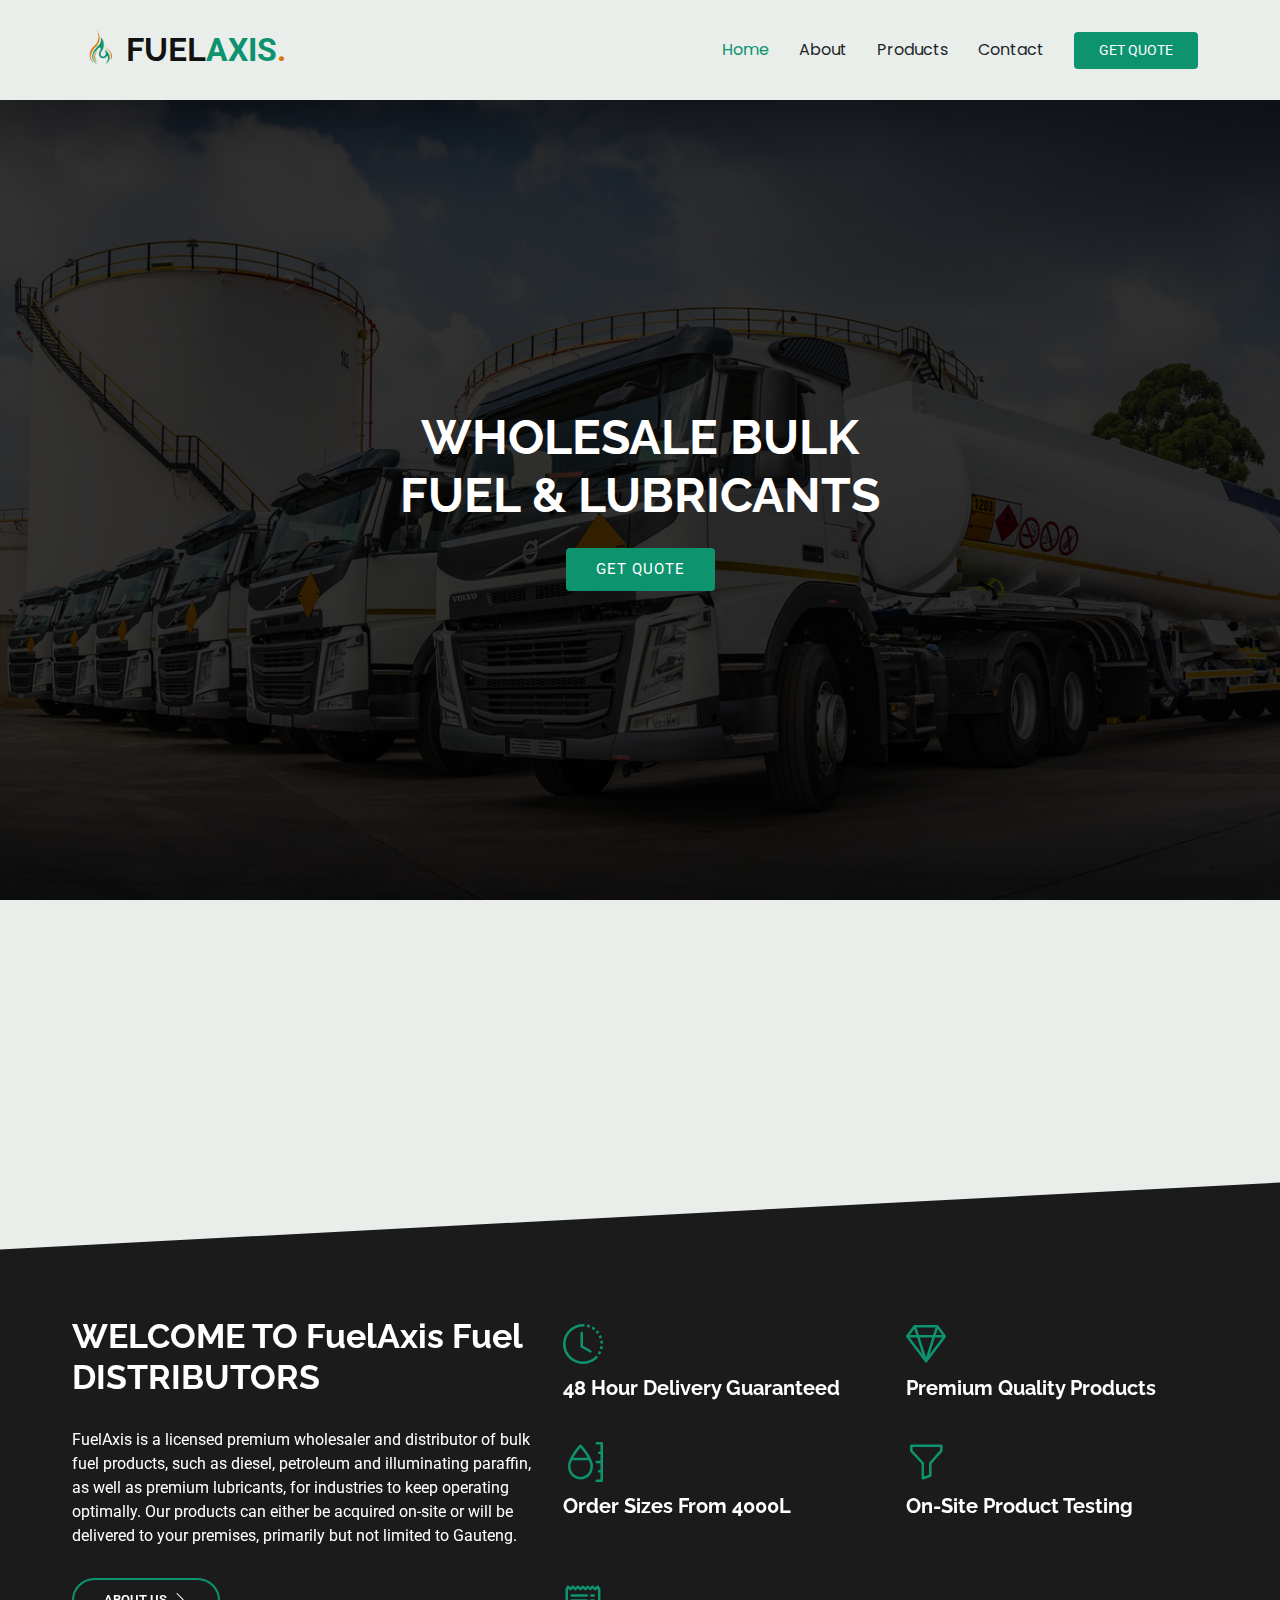
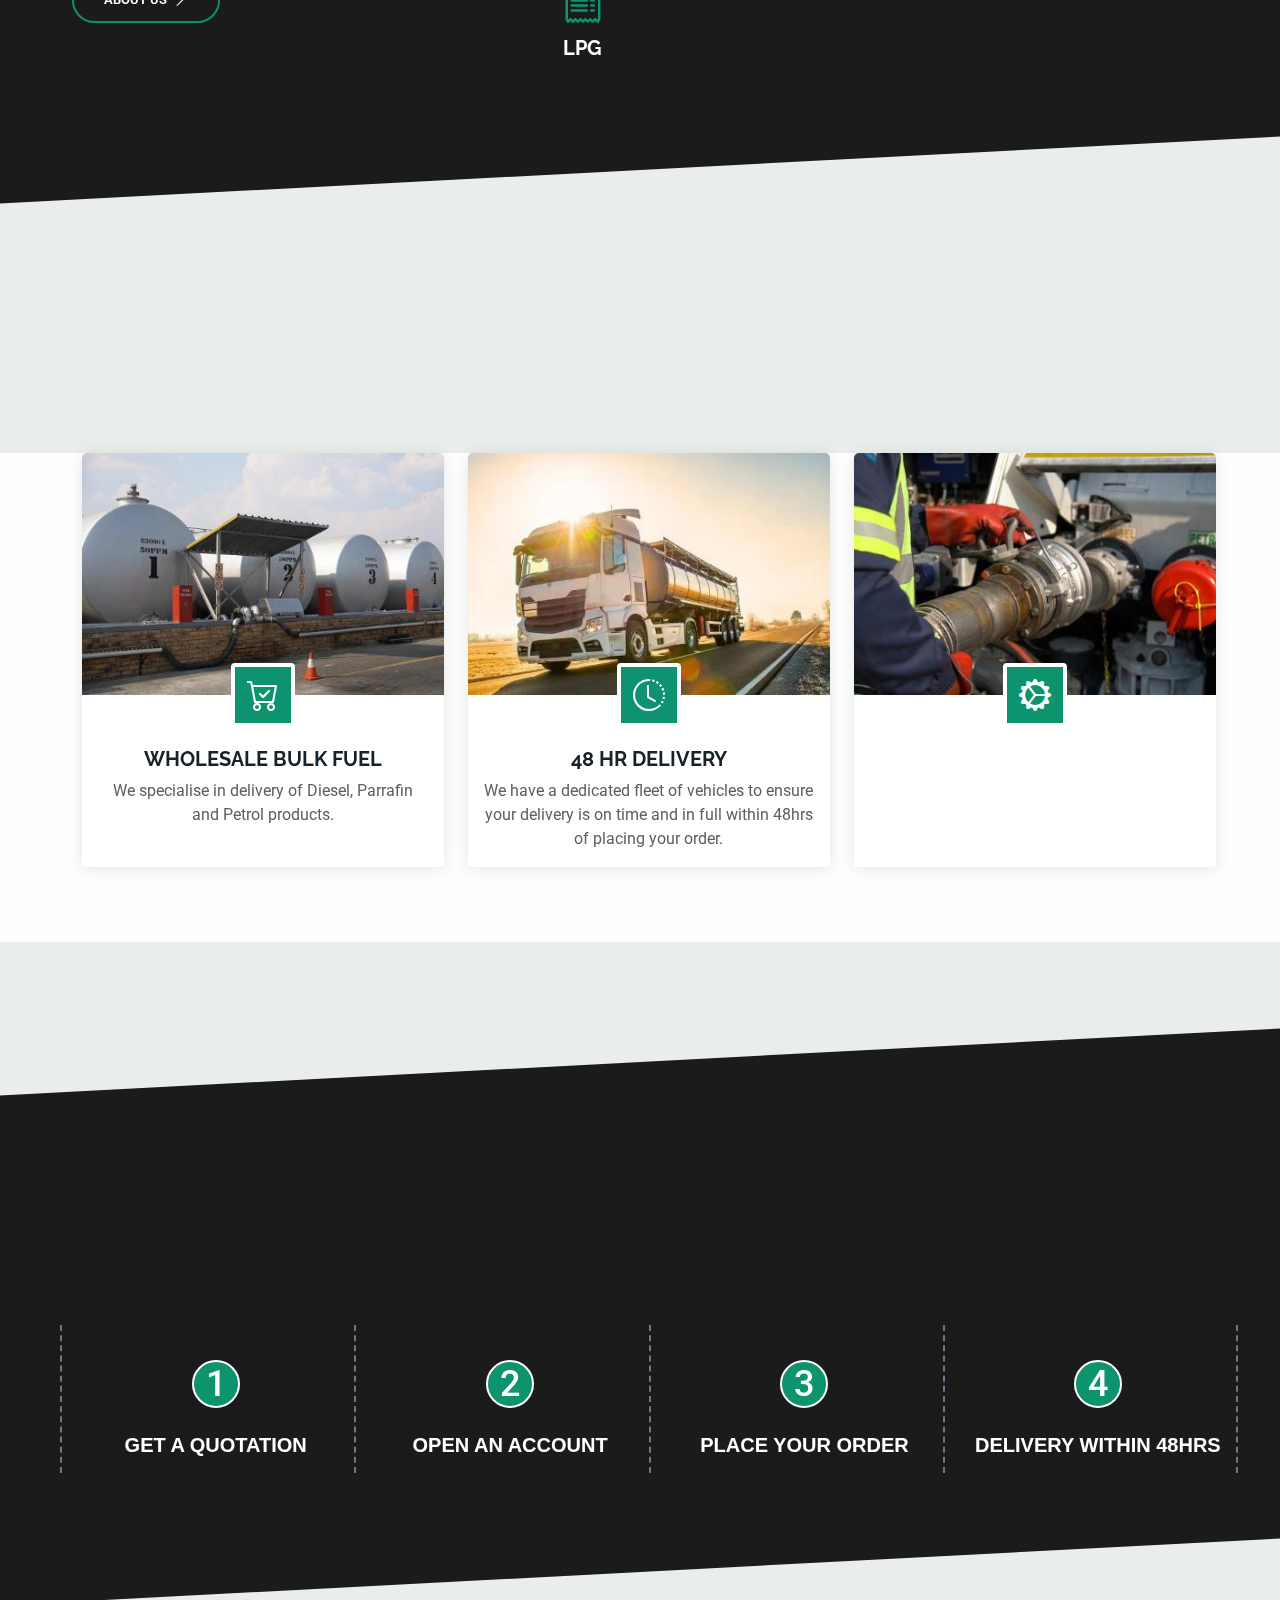
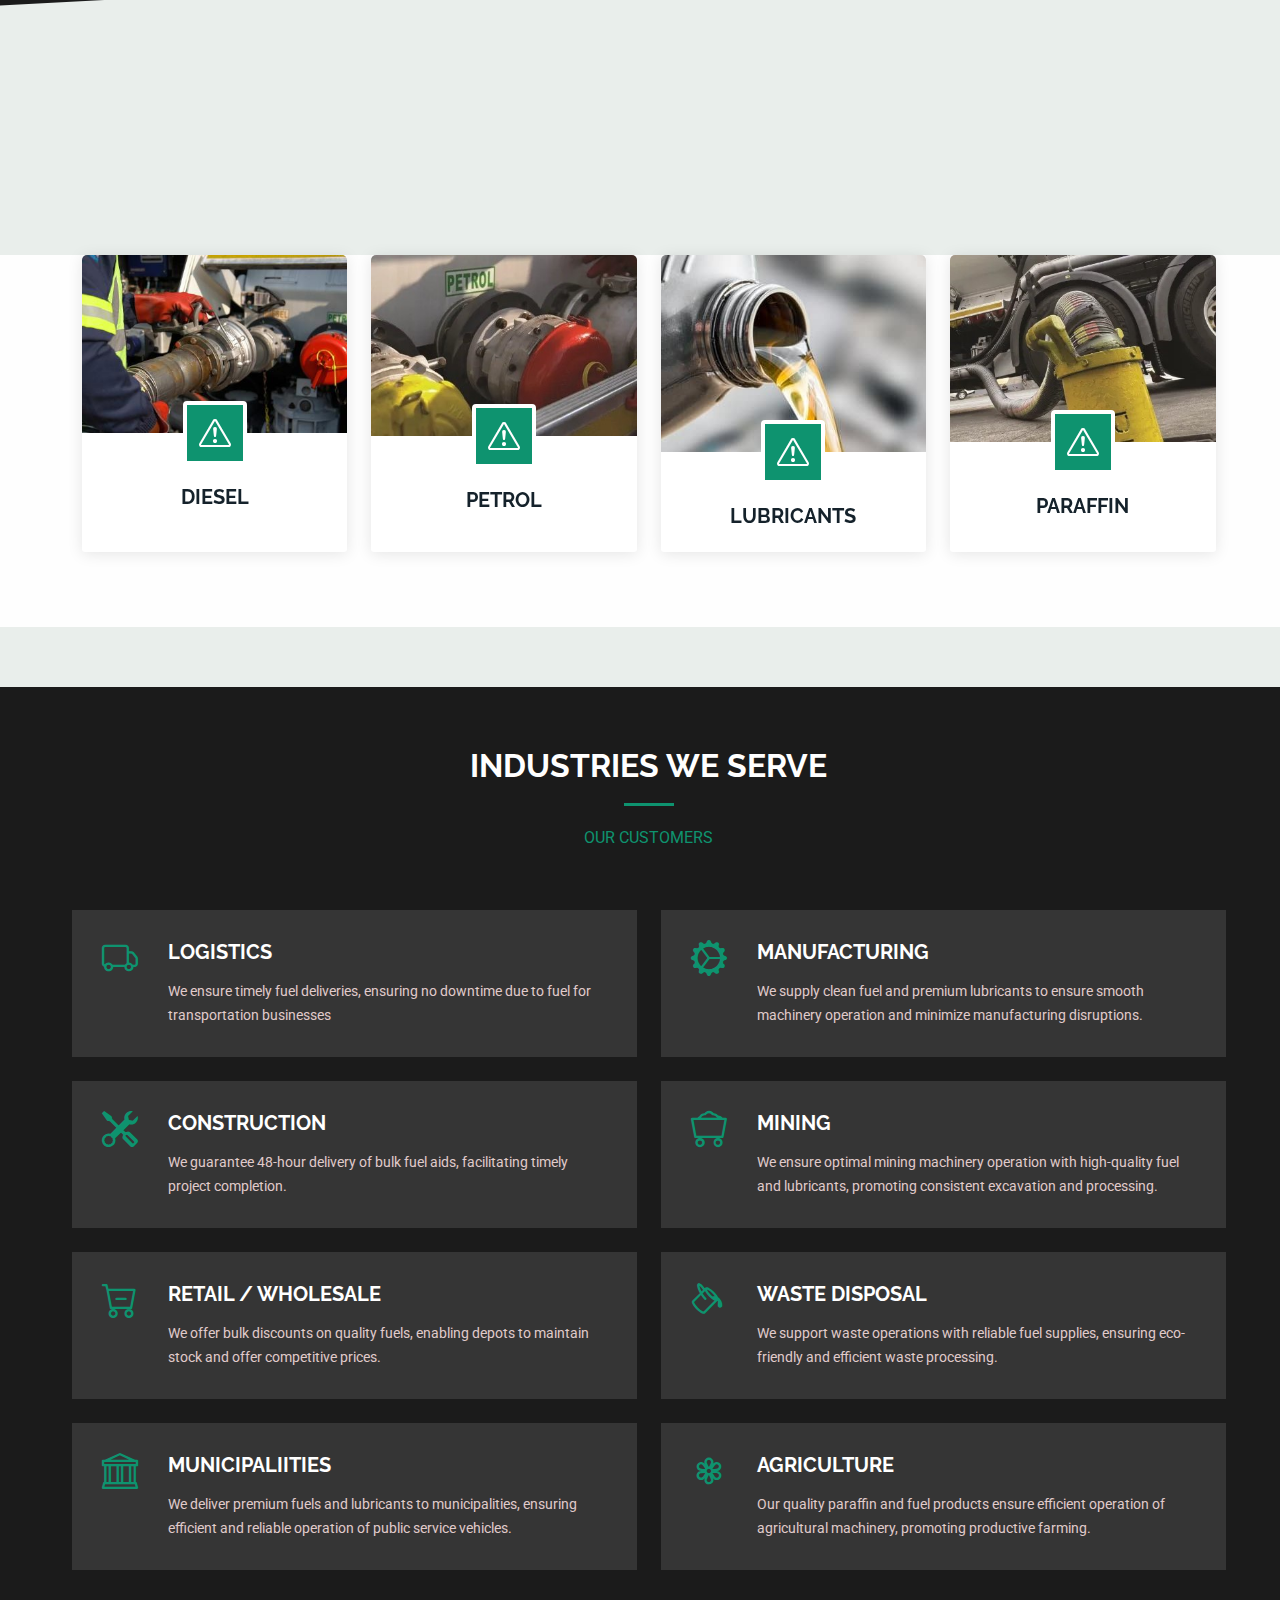
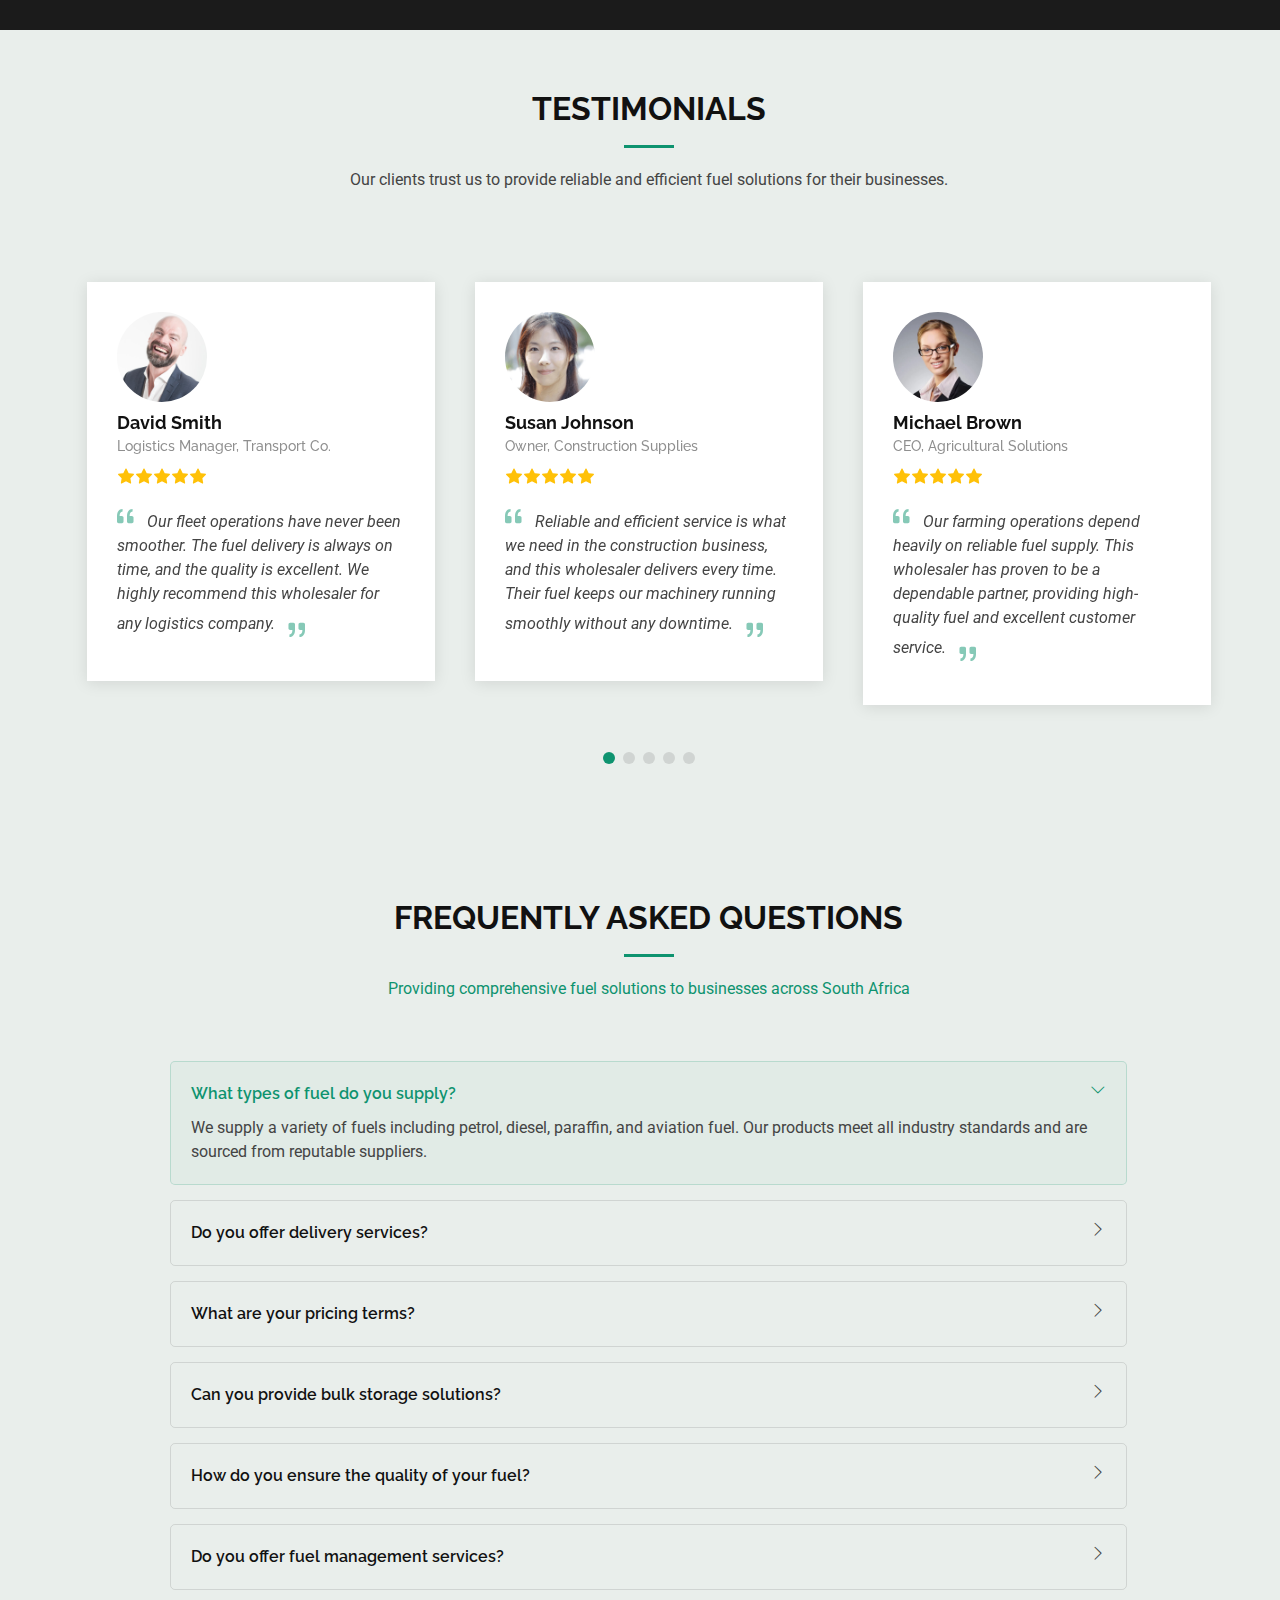
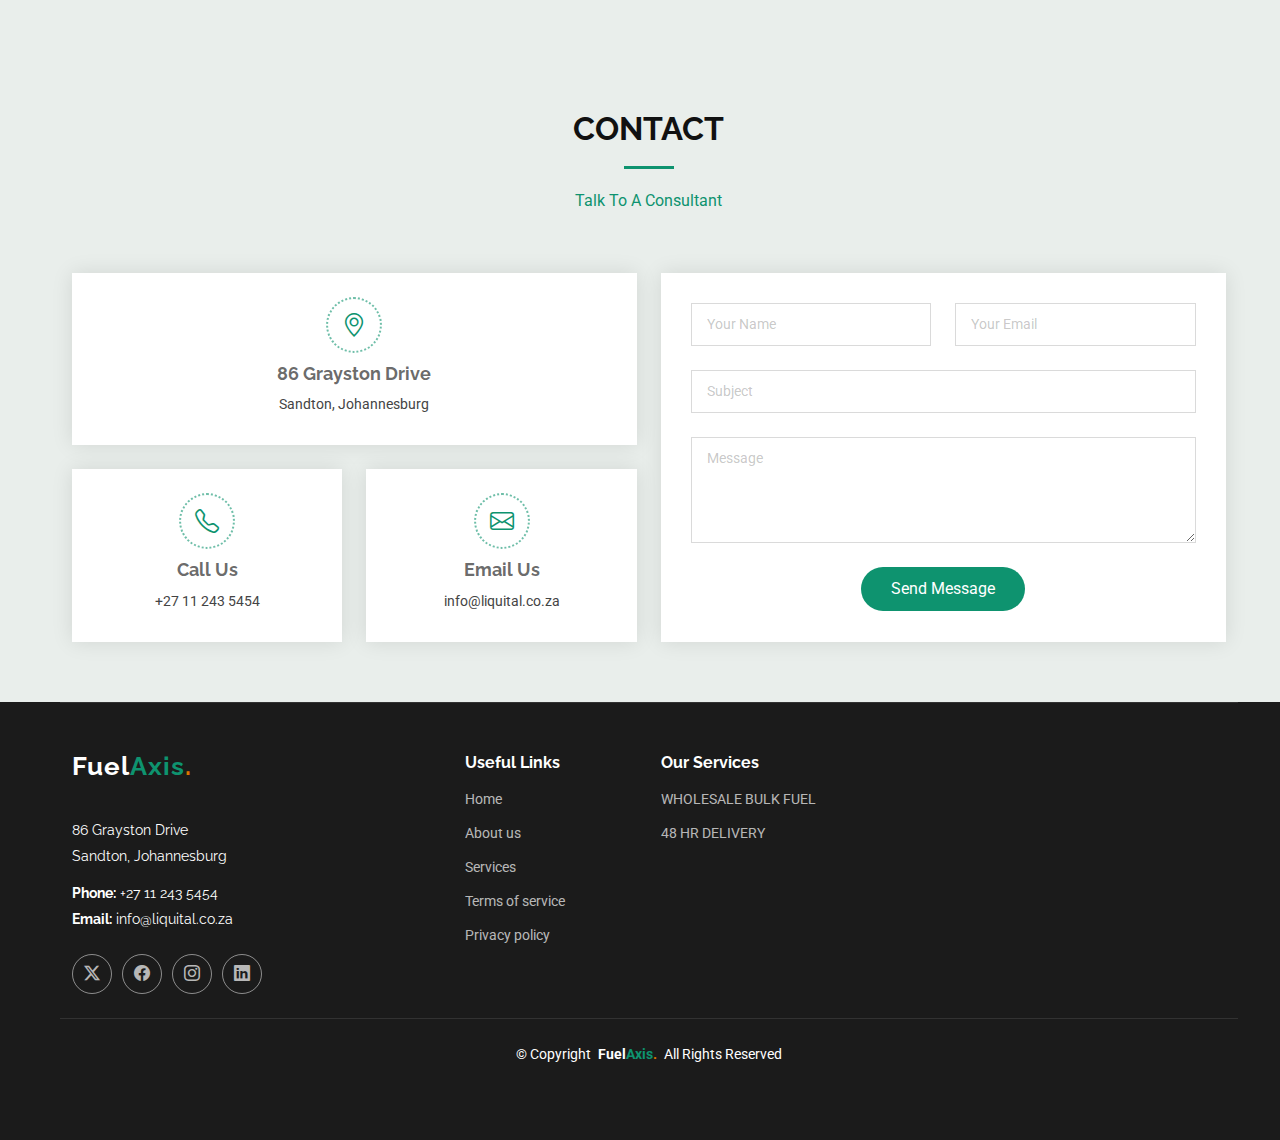
==== commit eea7b913: "product page updated" ====
--- a/index.html
+++ b/index.html
@@ -402,7 +402,7 @@
                 </div>
                 <div class="card-body">
                   <h5 class="card-title"><a style="color: #707687; font-size:25px" href=""></a></h5>
-                  <h5 class="card-title"><a href="">LPG gas</a></h5>
+                  <h5 class="card-title"><a href="">LUBRICANTS</a></h5>
                   <!-- <p class="card-text" style="text-align: center;">We have a dedicated fleet of vehicles to ensure your delivery is on time and in full within 48hrs of placing your order.</p> -->
                 </div>
               </div>
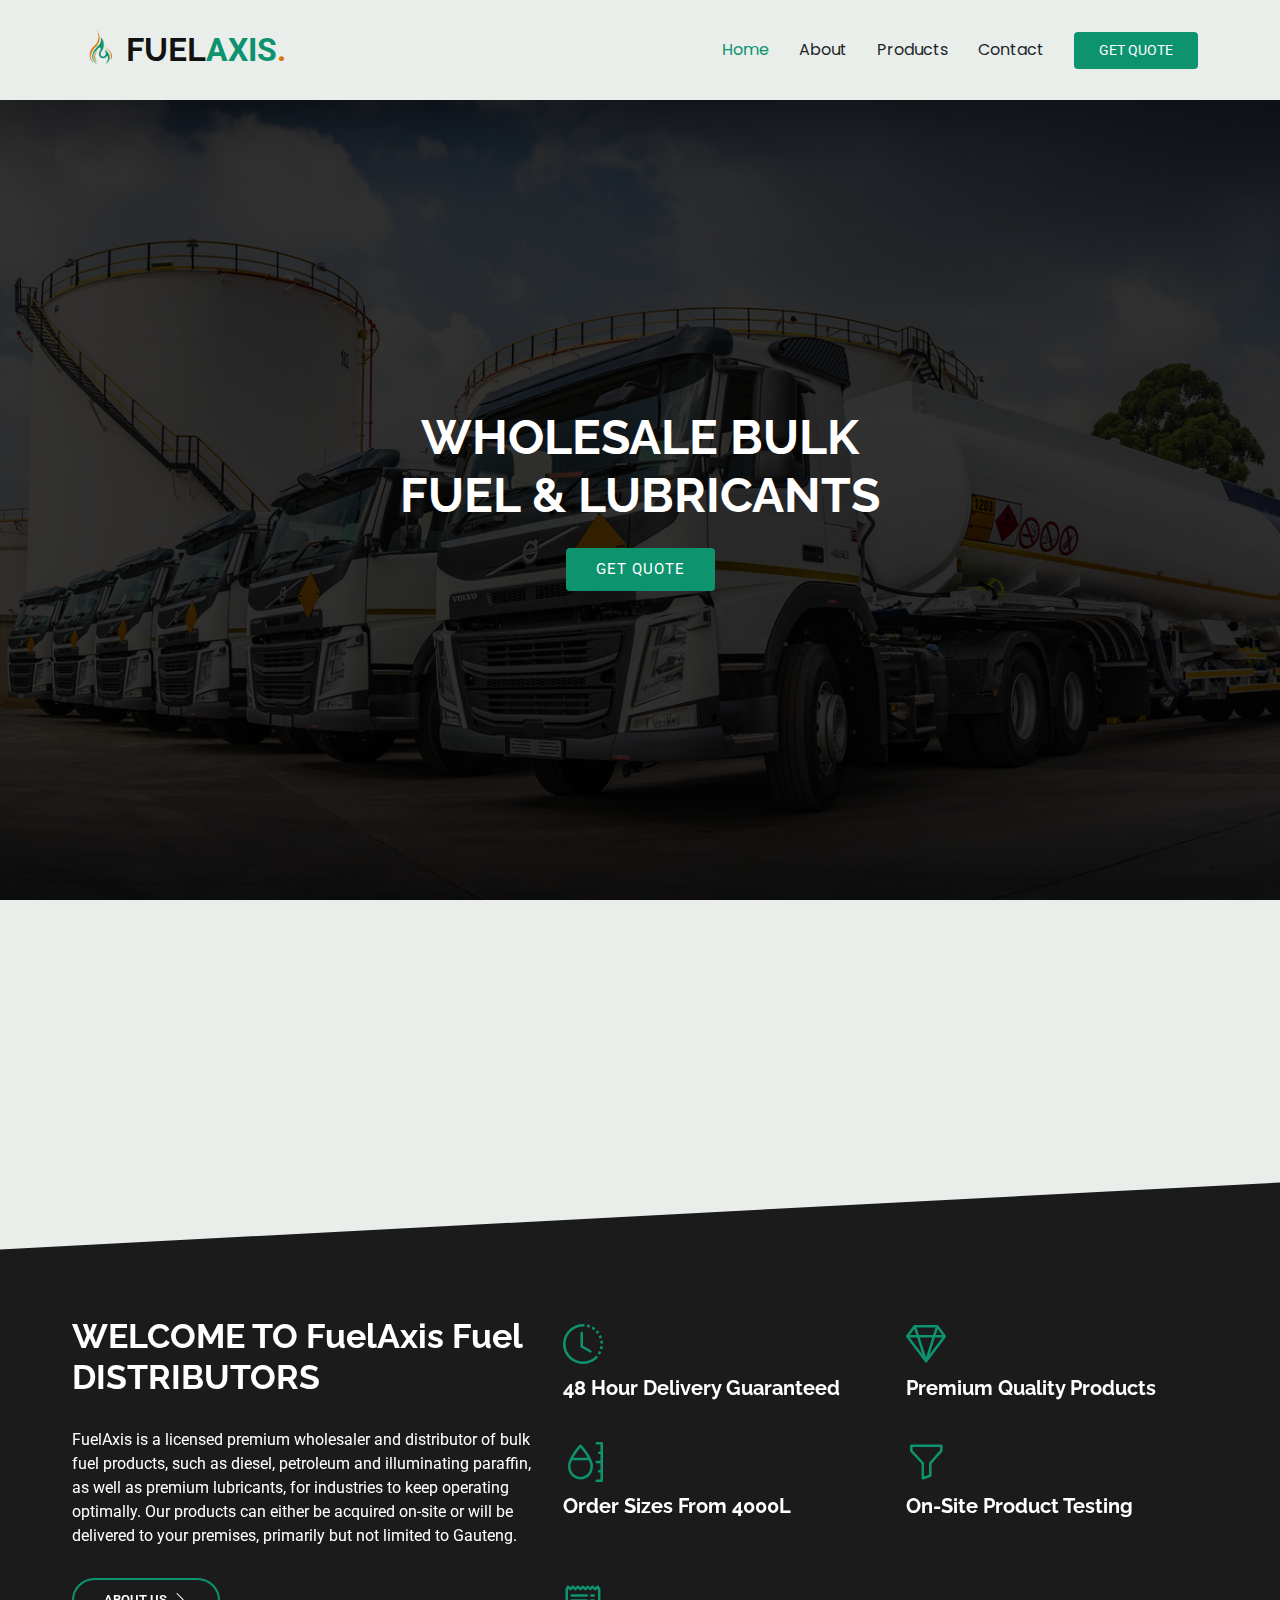
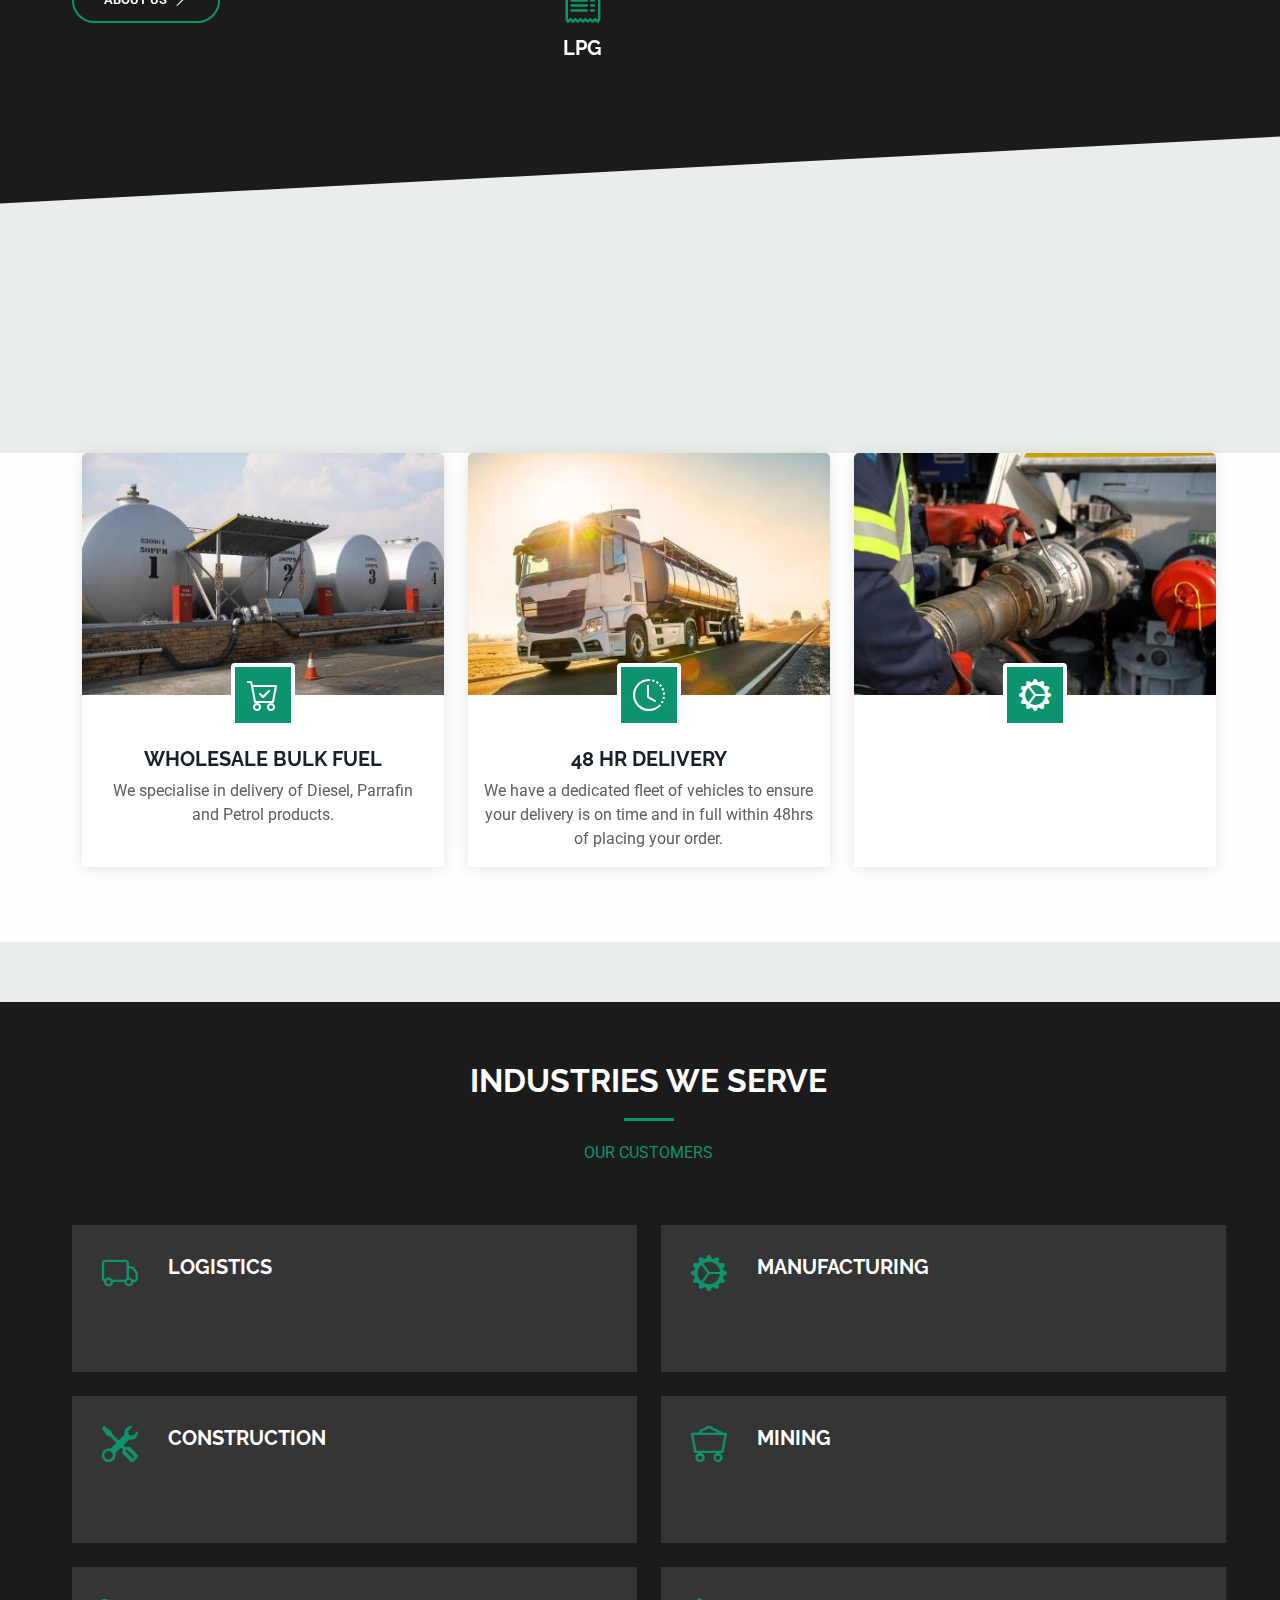
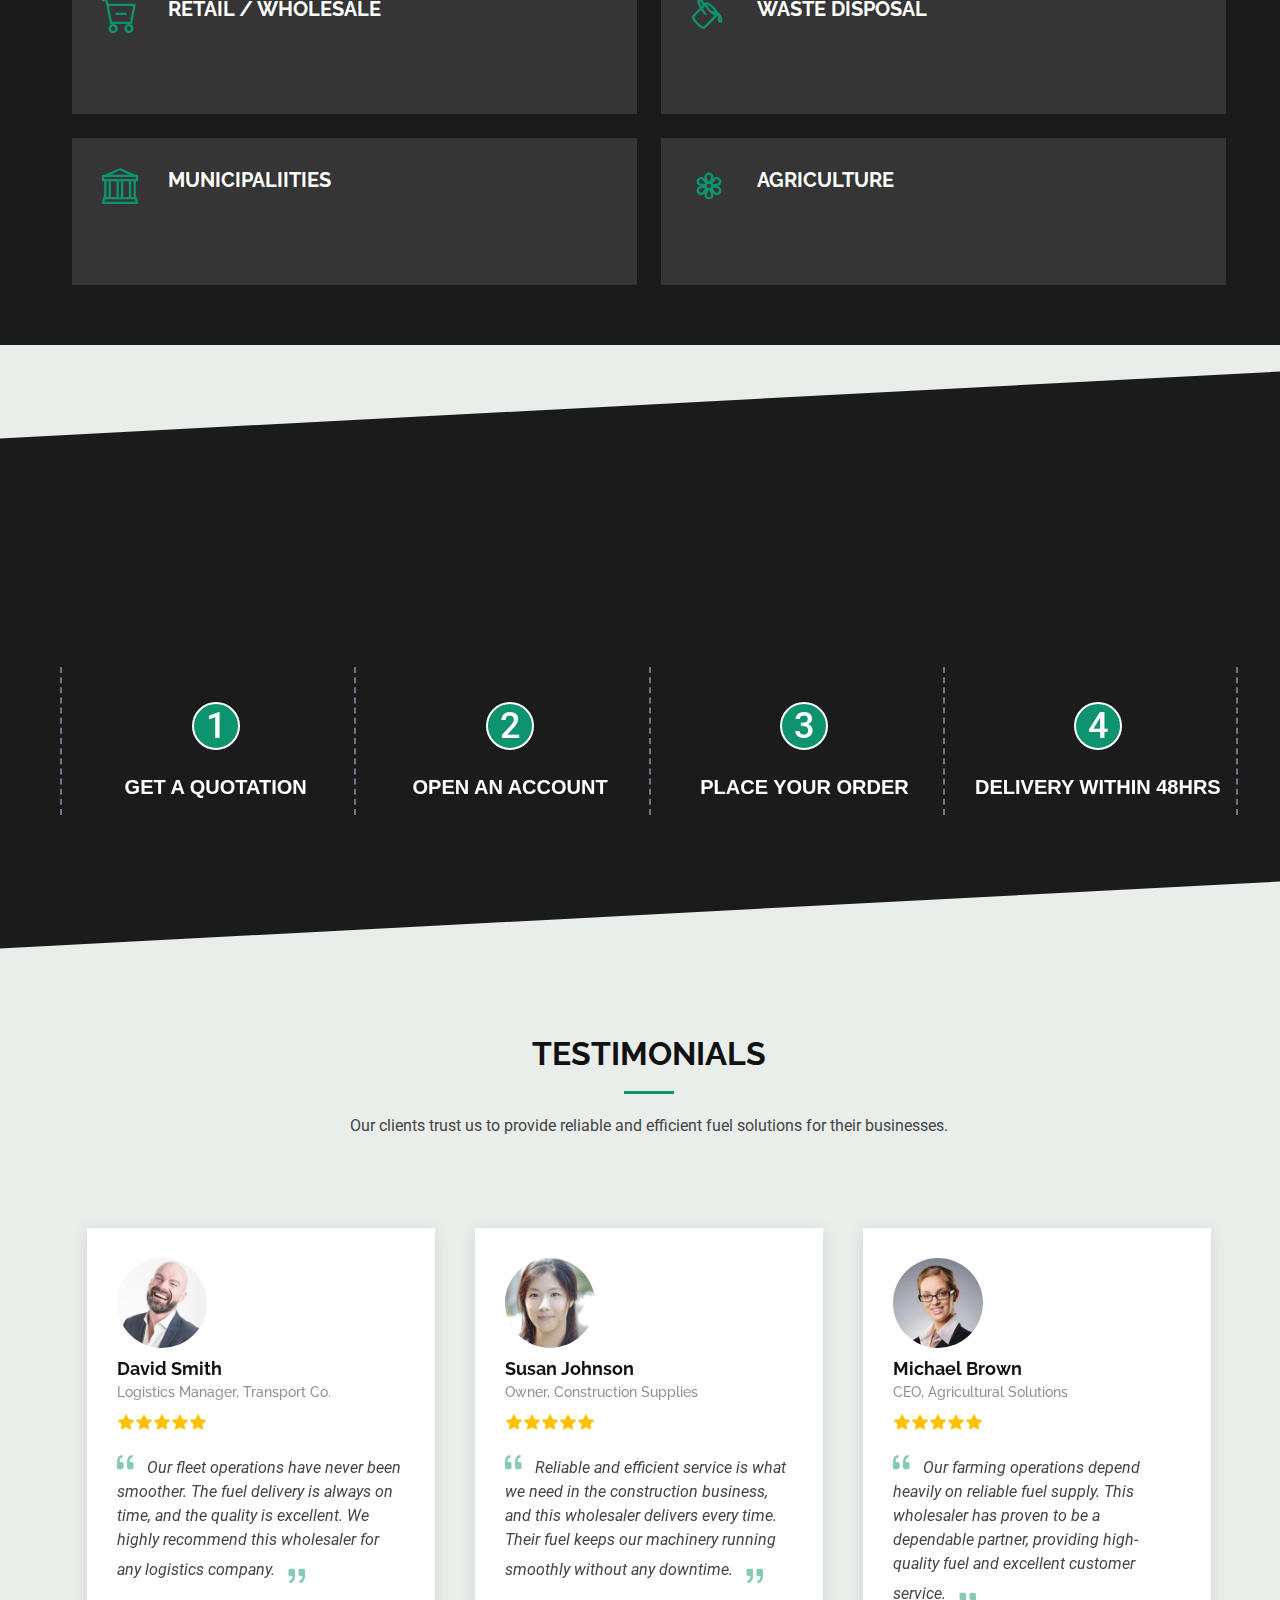
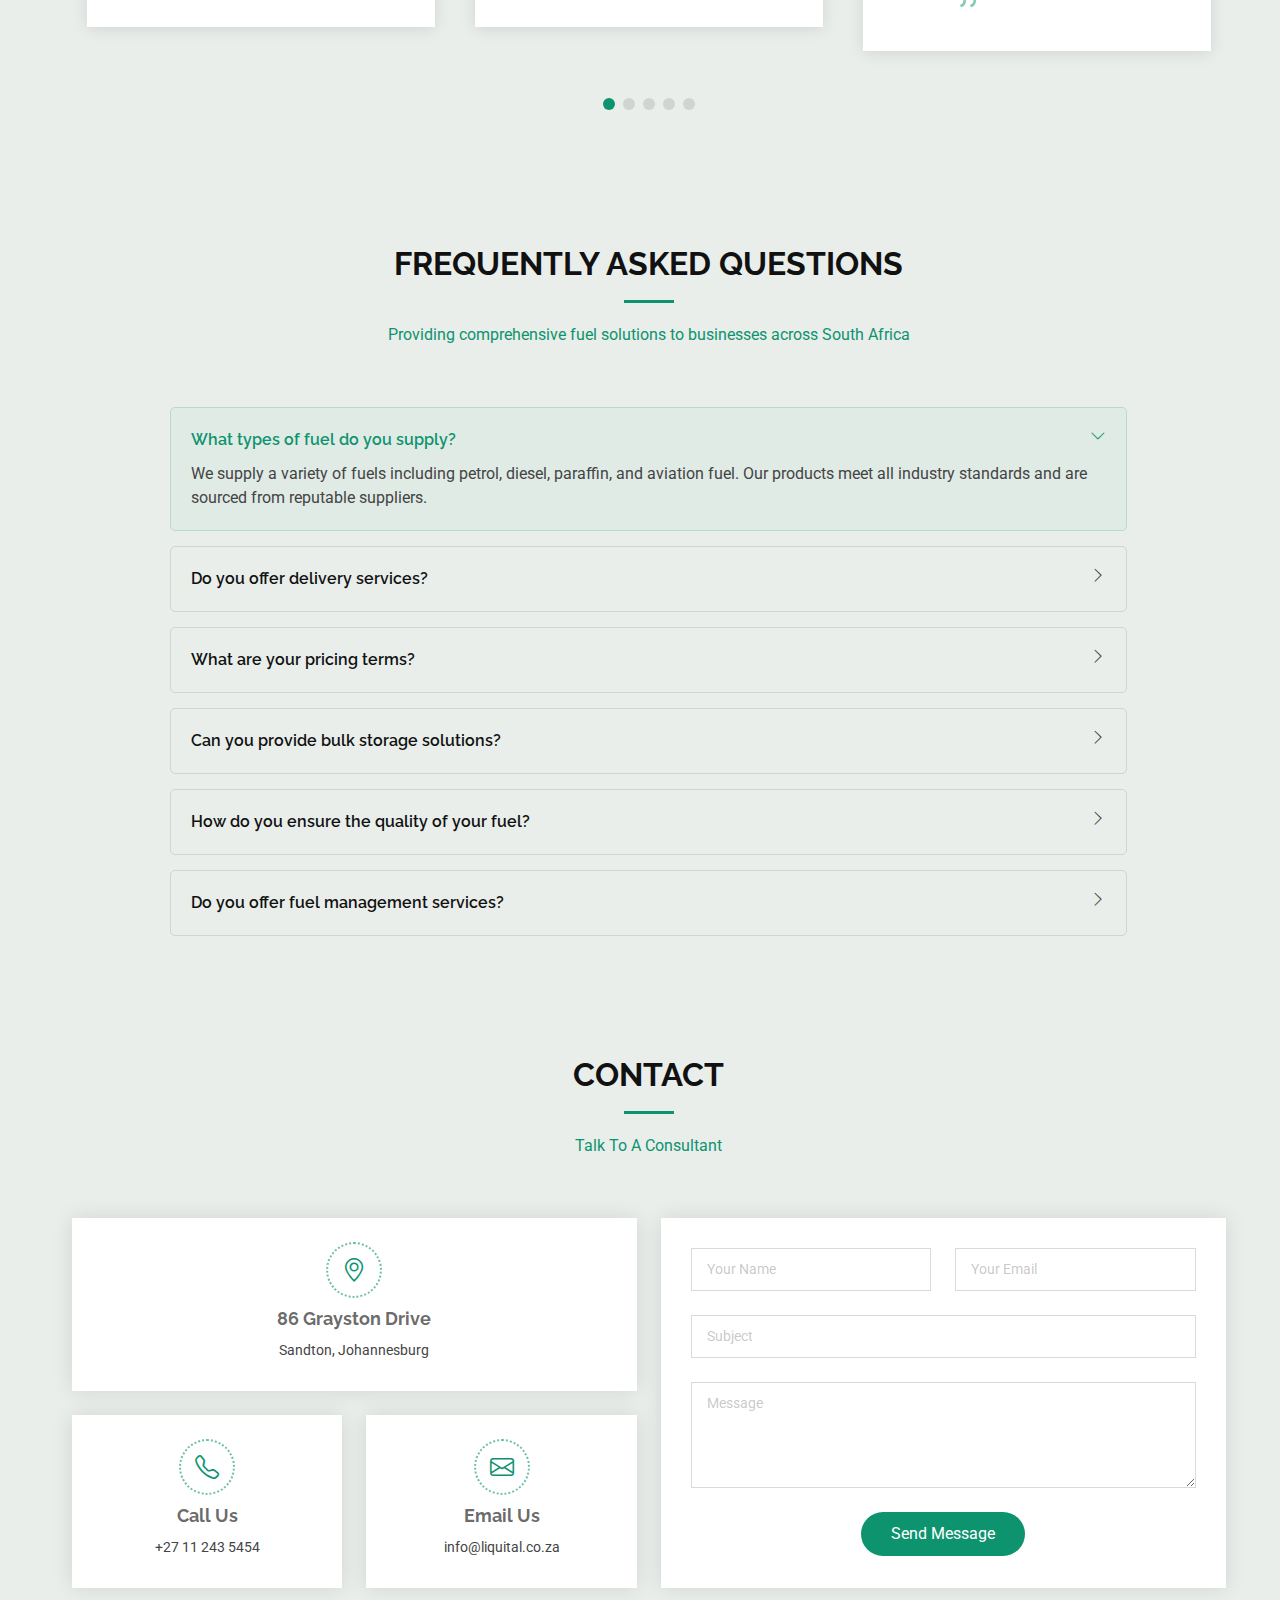
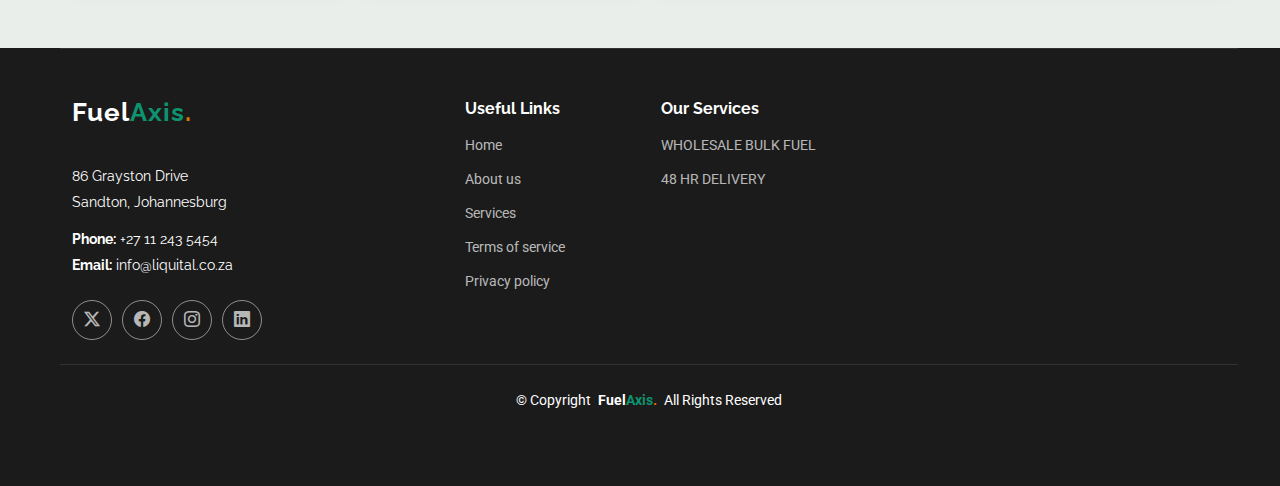
==== commit 8ff3c476: "updated home page" ====
--- a/index.html
+++ b/index.html
@@ -282,6 +282,108 @@
     
 
     </section><!-- /Tabs Section -->
+    <section id="services" class="industry-background services section ">
+
+      <!--Section Title -->
+      <div class="container section-title" >
+        <h2>INDUSTRIES WE SERVE</h2>
+        <p class="fuel-color">OUR CUSTOMERS</p>
+      </div><!-- End Section Title-->
+
+      <div class="container">
+
+        <div class="row gy-4">
+
+          <div class="col-md-6"  >
+            <div class="service-item d-flex position-relative h-100">
+              <i class="bi bi-truck icon flex-shrink-0"></i>
+              <div>
+                <h4 class="title"><a href="service-details.html" class="stretched-link">LOGISTICS</a></h4>
+                <p class="description">We ensure timely fuel deliveries, ensuring no downtime due to fuel for transportation businesses</p>
+              </div>
+            </div>
+          </div><!-- End Service Item -->
+
+          <div class="col-md-6" >
+            <div class="service-item d-flex position-relative h-100">
+              <i class="bi bi-gear-wide-connected icon flex-shrink-0"></i>
+              <div>
+                <h4 class="title"><a href="service-details.html" class="stretched-link">MANUFACTURING</a></h4>
+                <p class="description">We supply clean fuel and premium lubricants to ensure smooth machinery operation and minimize manufacturing disruptions.</p>
+              </div>
+            </div>
+          </div><!-- End Service Item -->
+
+          <div class="col-md-6">
+            <div class="service-item d-flex position-relative h-100">
+              <i class="bi bi-tools icon flex-shrink-0"></i>
+              <div>
+                <h4 class="title"><a href="service-details.html" class="stretched-link">CONSTRUCTION</a></h4>
+                <p class="description">We guarantee 48-hour delivery of bulk fuel aids, facilitating timely project completion.</p>
+              </div>
+            </div>
+          </div><!-- End Service Item -->
+
+          <div class="col-md-6" >
+            <div class="service-item d-flex position-relative h-100">
+              <i class="bi bi-minecart-loaded icon flex-shrink-0"></i>
+              <div>
+                <h4 class="title"><a href="service-details.html" class="stretched-link">MINING</a></h4>
+                <p class="description">We ensure optimal mining machinery operation with high-quality fuel and lubricants, promoting consistent excavation and processing.
+                </p>
+              </div>
+            </div>
+          </div><!-- End Service Item -->
+
+          <div class="col-md-6" >
+            <div class="service-item d-flex position-relative h-100">
+              <i class="bi bi-cart-dash icon flex-shrink-0"></i>
+              <div>
+                <h4 class="title"><a href="service-details.html" class="stretched-link">RETAIL / WHOLESALE</a></h4>
+                <p class="description">We offer bulk discounts on quality fuels, enabling depots to maintain stock and offer competitive prices.</p>
+              </div>
+            </div>
+          </div><!-- End Service Item -->
+
+          <div class="col-md-6">
+            <div class="service-item d-flex position-relative h-100">
+              <i class="bi bi-paint-bucket icon flex-shrink-0"></i>
+              <div>
+                <h4 class="title"><a href="service-details.html" class="stretched-link">WASTE DISPOSAL</a></h4>
+                <p class="description">We support waste operations with reliable fuel supplies, ensuring eco-friendly and efficient waste processing.</p>
+              </div>
+            </div>
+          </div><!-- End Service Item -->
+
+          <div class="col-md-6" >
+            <div class="service-item d-flex position-relative h-100">
+              <i class="bi bi-bank icon flex-shrink-0"></i>
+              <div>
+                <h4 class="title"><a href="service-details.html" class="stretched-link">MUNICIPALIITIES</a></h4>
+                <p class="description">We deliver premium fuels and lubricants to municipalities, ensuring efficient and reliable operation of public service vehicles.</p>
+              </div>
+            </div>
+          </div><!-- End Service Item -->
+
+          <div class="col-md-6">
+            <div class="service-item d-flex position-relative h-100">
+              <i class="bi bi-flower3 icon flex-shrink-0"></i>
+              <div>
+                <h4 class="title"><a href="service-details.html" class="stretched-link">AGRICULTURE</a></h4>
+                <p class="description">
+                  Our quality paraffin and fuel products ensure efficient operation of agricultural machinery, promoting productive farming.
+
+                </p>
+              </div>
+            </div>
+          </div><!-- End Service Item -->
+
+
+        </div>
+
+      </div>
+
+    </section><!-- /Services Section -->
 
     <!-- Services Section -->
     <section id="services" class="services section section-bg dark-background">
@@ -343,11 +445,11 @@
     </section><!-- /Services Section -->
 
 
-    <section id="tabs" class="tabs section">
+    <!--<section id="tabs" class="tabs section">
       <div class="container section-title" data-aos="fade-up">
         <h2>OUR PRODUCTS</h2>
         <p class="fuel-color">PREMIUM QUALITY</p>
-      </div><!-- End Section Title -->
+      </div>< End Section Title ->
       
       <div id="about-boxes" class="about-boxes">
         <div class="container">
@@ -368,7 +470,7 @@
                 <div class="card-body">
                   <h5 class="card-title"><a style="color: #707687; font-size:25px" href=""></a></h5>
                   <h5 class="card-title"><a href="">DIESEL</a></h5>
-                  <!-- <p class="card-text" style="text-align: center;">We specialise in the storage and delivery of Diesel, Parrafin and Petrol products. </p> -->
+                 <p class="card-text" style="text-align: center;">We specialise in the storage and delivery of Diesel, Parrafin and Petrol products. </p> ->
                 </div>
               </div>
             </div>
@@ -385,12 +487,12 @@
                 <div class="card-body">
                   <h5 class="card-title"><a style="color: #707687; font-size:25px" href=""></a></h5>
                   <h5 class="card-title"><a href="">PETROL</a></h5>
-                  <!-- <p class="card-text" style="text-align: center;">We specialise in the storage and delivery of Diesel, Parrafin and Petrol products. </p> -->
-                </div>
-              </div>
-            </div>
-      
-            <!-- Our Plan -->
+                  <-- <p class="card-text" style="text-align: center;">We specialise in the storage and delivery of Diesel, Parrafin and Petrol products. </p> >
+                </div>
+              </div>
+            </div>
+      
+            <-- Our Plan ->
             <div class="col-lg-3 col-md-4 d-flex align-items-stretch">
               <div class="card">
                 <img src="assets/img/lubricants.jpg" 
@@ -403,12 +505,12 @@
                 <div class="card-body">
                   <h5 class="card-title"><a style="color: #707687; font-size:25px" href=""></a></h5>
                   <h5 class="card-title"><a href="">LUBRICANTS</a></h5>
-                  <!-- <p class="card-text" style="text-align: center;">We have a dedicated fleet of vehicles to ensure your delivery is on time and in full within 48hrs of placing your order.</p> -->
-                </div>
-              </div>
-            </div>
-      
-            <!-- Our Vision -->
+                  <-- <p class="card-text" style="text-align: center;">We have a dedicated fleet of vehicles to ensure your delivery is on time and in full within 48hrs of placing your order.</p> ->
+                </div>
+              </div>
+            </div>
+      
+            <-- Our Vision ->
             <div class="col-lg-3 col-md-4 d-flex align-items-stretch">
               <div class="card">
                 <img src="assets/img/product-paraffin.jpg" 
@@ -421,121 +523,19 @@
                 <div class="card-body">
                   <h5 class="card-title"><a style="color: #707687; font-size:25px" href=""></a></h5>
                   <h5 class="card-title"><a href="">PARAFFIN</a></h5>
-                  <!-- <p class="card-text" style="text-align: center;">Our team of experts offer instalation of your new tankers as well as on going quality checks and maintenance. </p> -->
-                </div>
-              </div>
-            </div>
-          </div>
-      
-        </div>
-      </div><!-- End About Boxes Section -->
-    
-
-    </section><!-- /Tabs Section -->
-
-    <section id="services" class="industry-background services section ">
-
-      <!-- Section Title -->
-      <div class="container section-title" >
-        <h2>INDUSTRIES WE SERVE</h2>
-        <p class="fuel-color">OUR CUSTOMERS</p>
-      </div><!-- End Section Title -->
-
-      <div class="container">
-
-        <div class="row gy-4">
-
-          <div class="col-md-6"  >
-            <div class="service-item d-flex position-relative h-100">
-              <i class="bi bi-truck icon flex-shrink-0"></i>
-              <div>
-                <h4 class="title"><a href="service-details.html" class="stretched-link">LOGISTICS</a></h4>
-                <p class="description">We ensure timely fuel deliveries, ensuring no downtime due to fuel for transportation businesses</p>
-              </div>
-            </div>
-          </div><!-- End Service Item -->
-
-          <div class="col-md-6" >
-            <div class="service-item d-flex position-relative h-100">
-              <i class="bi bi-gear-wide-connected icon flex-shrink-0"></i>
-              <div>
-                <h4 class="title"><a href="service-details.html" class="stretched-link">MANUFACTURING</a></h4>
-                <p class="description">We supply clean fuel and premium lubricants to ensure smooth machinery operation and minimize manufacturing disruptions.</p>
-              </div>
-            </div>
-          </div><!-- End Service Item -->
-
-          <div class="col-md-6">
-            <div class="service-item d-flex position-relative h-100">
-              <i class="bi bi-tools icon flex-shrink-0"></i>
-              <div>
-                <h4 class="title"><a href="service-details.html" class="stretched-link">CONSTRUCTION</a></h4>
-                <p class="description">We guarantee 48-hour delivery of bulk fuel aids, facilitating timely project completion.</p>
-              </div>
-            </div>
-          </div><!-- End Service Item -->
-
-          <div class="col-md-6" >
-            <div class="service-item d-flex position-relative h-100">
-              <i class="bi bi-minecart-loaded icon flex-shrink-0"></i>
-              <div>
-                <h4 class="title"><a href="service-details.html" class="stretched-link">MINING</a></h4>
-                <p class="description">We ensure optimal mining machinery operation with high-quality fuel and lubricants, promoting consistent excavation and processing.
-                </p>
-              </div>
-            </div>
-          </div><!-- End Service Item -->
-
-          <div class="col-md-6" >
-            <div class="service-item d-flex position-relative h-100">
-              <i class="bi bi-cart-dash icon flex-shrink-0"></i>
-              <div>
-                <h4 class="title"><a href="service-details.html" class="stretched-link">RETAIL / WHOLESALE</a></h4>
-                <p class="description">We offer bulk discounts on quality fuels, enabling depots to maintain stock and offer competitive prices.</p>
-              </div>
-            </div>
-          </div><!-- End Service Item -->
-
-          <div class="col-md-6">
-            <div class="service-item d-flex position-relative h-100">
-              <i class="bi bi-paint-bucket icon flex-shrink-0"></i>
-              <div>
-                <h4 class="title"><a href="service-details.html" class="stretched-link">WASTE DISPOSAL</a></h4>
-                <p class="description">We support waste operations with reliable fuel supplies, ensuring eco-friendly and efficient waste processing.</p>
-              </div>
-            </div>
-          </div><!-- End Service Item -->
-
-          <div class="col-md-6" >
-            <div class="service-item d-flex position-relative h-100">
-              <i class="bi bi-bank icon flex-shrink-0"></i>
-              <div>
-                <h4 class="title"><a href="service-details.html" class="stretched-link">MUNICIPALIITIES</a></h4>
-                <p class="description">We deliver premium fuels and lubricants to municipalities, ensuring efficient and reliable operation of public service vehicles.</p>
-              </div>
-            </div>
-          </div><!-- End Service Item -->
-
-          <div class="col-md-6">
-            <div class="service-item d-flex position-relative h-100">
-              <i class="bi bi-flower3 icon flex-shrink-0"></i>
-              <div>
-                <h4 class="title"><a href="service-details.html" class="stretched-link">AGRICULTURE</a></h4>
-                <p class="description">
-                  Our quality paraffin and fuel products ensure efficient operation of agricultural machinery, promoting productive farming.
-
-                </p>
-              </div>
-            </div>
-          </div><!-- End Service Item -->
-
-
-        </div>
-
-      </div>
-
-    </section><!-- /Services Section -->
-
+                  <-- <p class="card-text" style="text-align: center;">Our team of experts offer instalation of your new tankers as well as on going quality checks and maintenance. </p> >
+                </div>
+              </div>
+            </div>
+          </div>
+      
+        </div>
+      </div><-- End About Boxes Section ->
+    
+
+    </section><-- /Tabs Section -->
+
+    
 
     <!-- Portfolio Section -->
     <!-- <section id="portfolio" class="portfolio section">
--- a/assets/css/main.css
+++ b/assets/css/main.css
@@ -2439,6 +2439,64 @@
   color: color-mix(in srgb, var(--default-color), transparent 60%);
   font-size: 14px;
 }
+
+.product-container {
+  display: flex;
+  justify-content: center; /* Centers items */
+  flex-wrap: wrap; /* Allows multiple rows */
+  gap: 20px !important; /*Adds space between items */
+  padding: 20px !important;
+  margin: 10px !important; /* Adds space around each product */
+}
+
+.product-card {
+  display: block; /* Change to block to prevent unwanted flex behavior */
+  position: relative;
+  width: 250px;
+  overflow: hidden;
+  margin: 10px ; /* Adds space around each product */
+  border-radius: 10px;
+  box-shadow: 0 4px 8px rgba(0, 0, 0, 0.2);
+  transition: transform 0.3s ease-in-out;
+}
+
+.product-card img {
+  width: 100%;
+  height: auto;
+  display: block;
+}
+
+.product-info {
+  position: absolute;
+  bottom: 0;
+  left: 0;
+  width: 100%;
+  background: rgba(0, 0, 0, 0.7);
+  color: white;
+  text-align: center;
+  padding: 10px;
+  transition: transform 0.3s ease-in-out;
+
+}
+
+
+
+.description {
+  opacity: 0;
+  transform: translateY(20px);
+  transition: opacity 0.3s ease-in-out, transform 0.3s ease-in-out;
+}
+
+.product-card:hover {
+  transform: scale(1.05);
+}
+
+.product-card:hover .description {
+  opacity: 1;
+  transform: translateY(0);
+}
+
+
 /*--------------------------------------------------------------
 body {
   font-family: Arial, sans-serif;
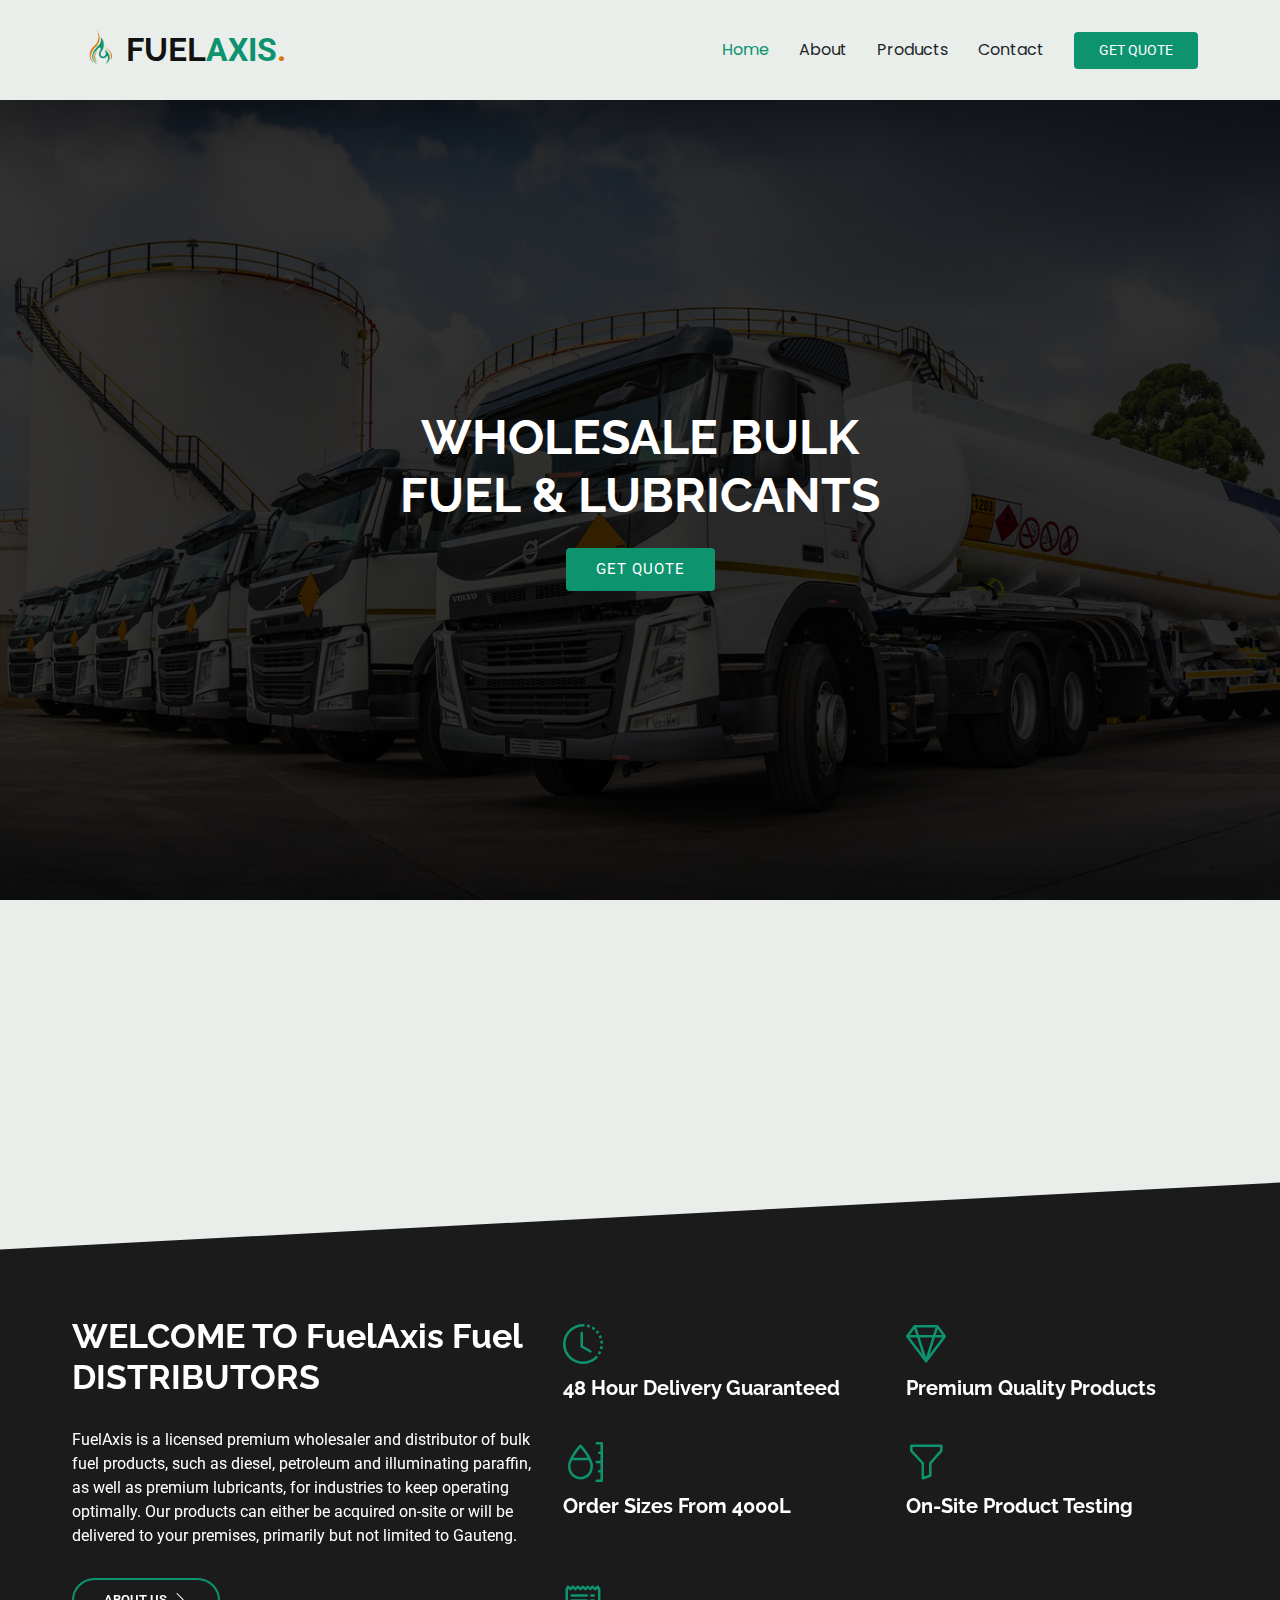
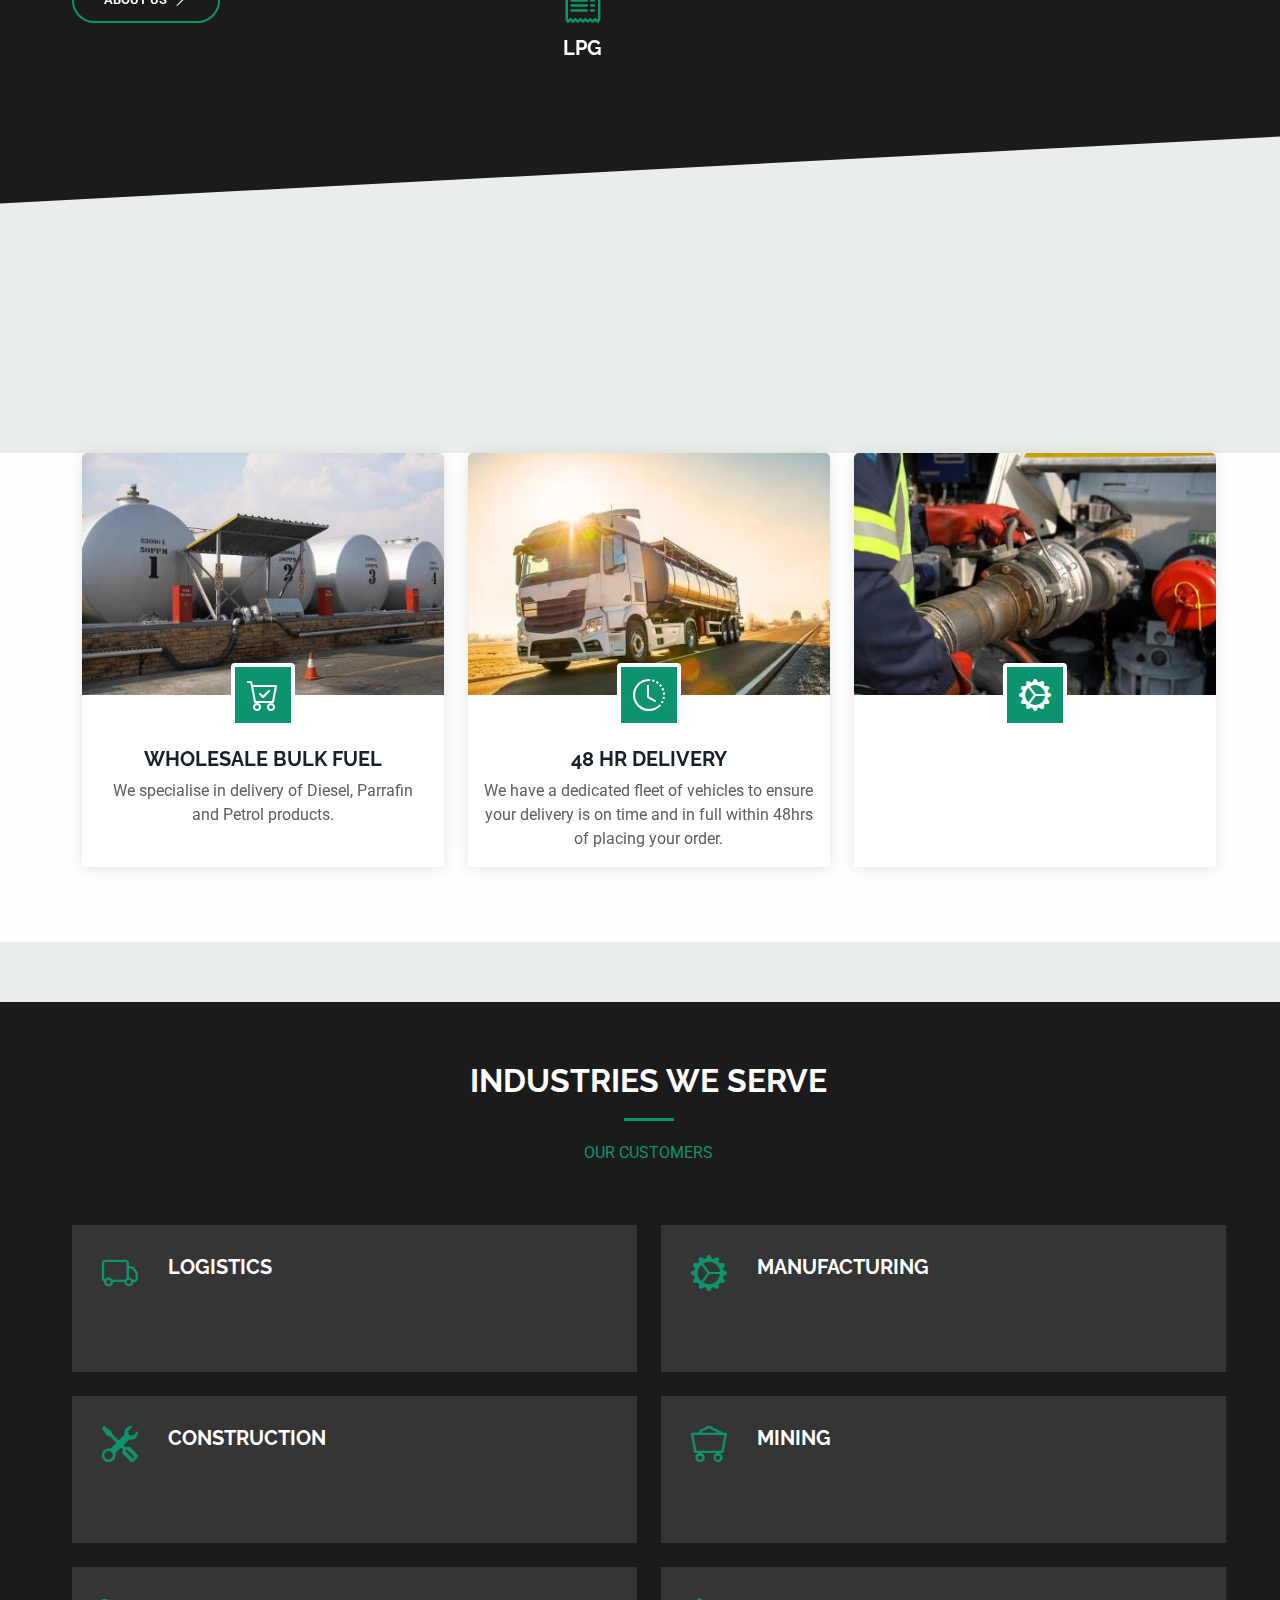
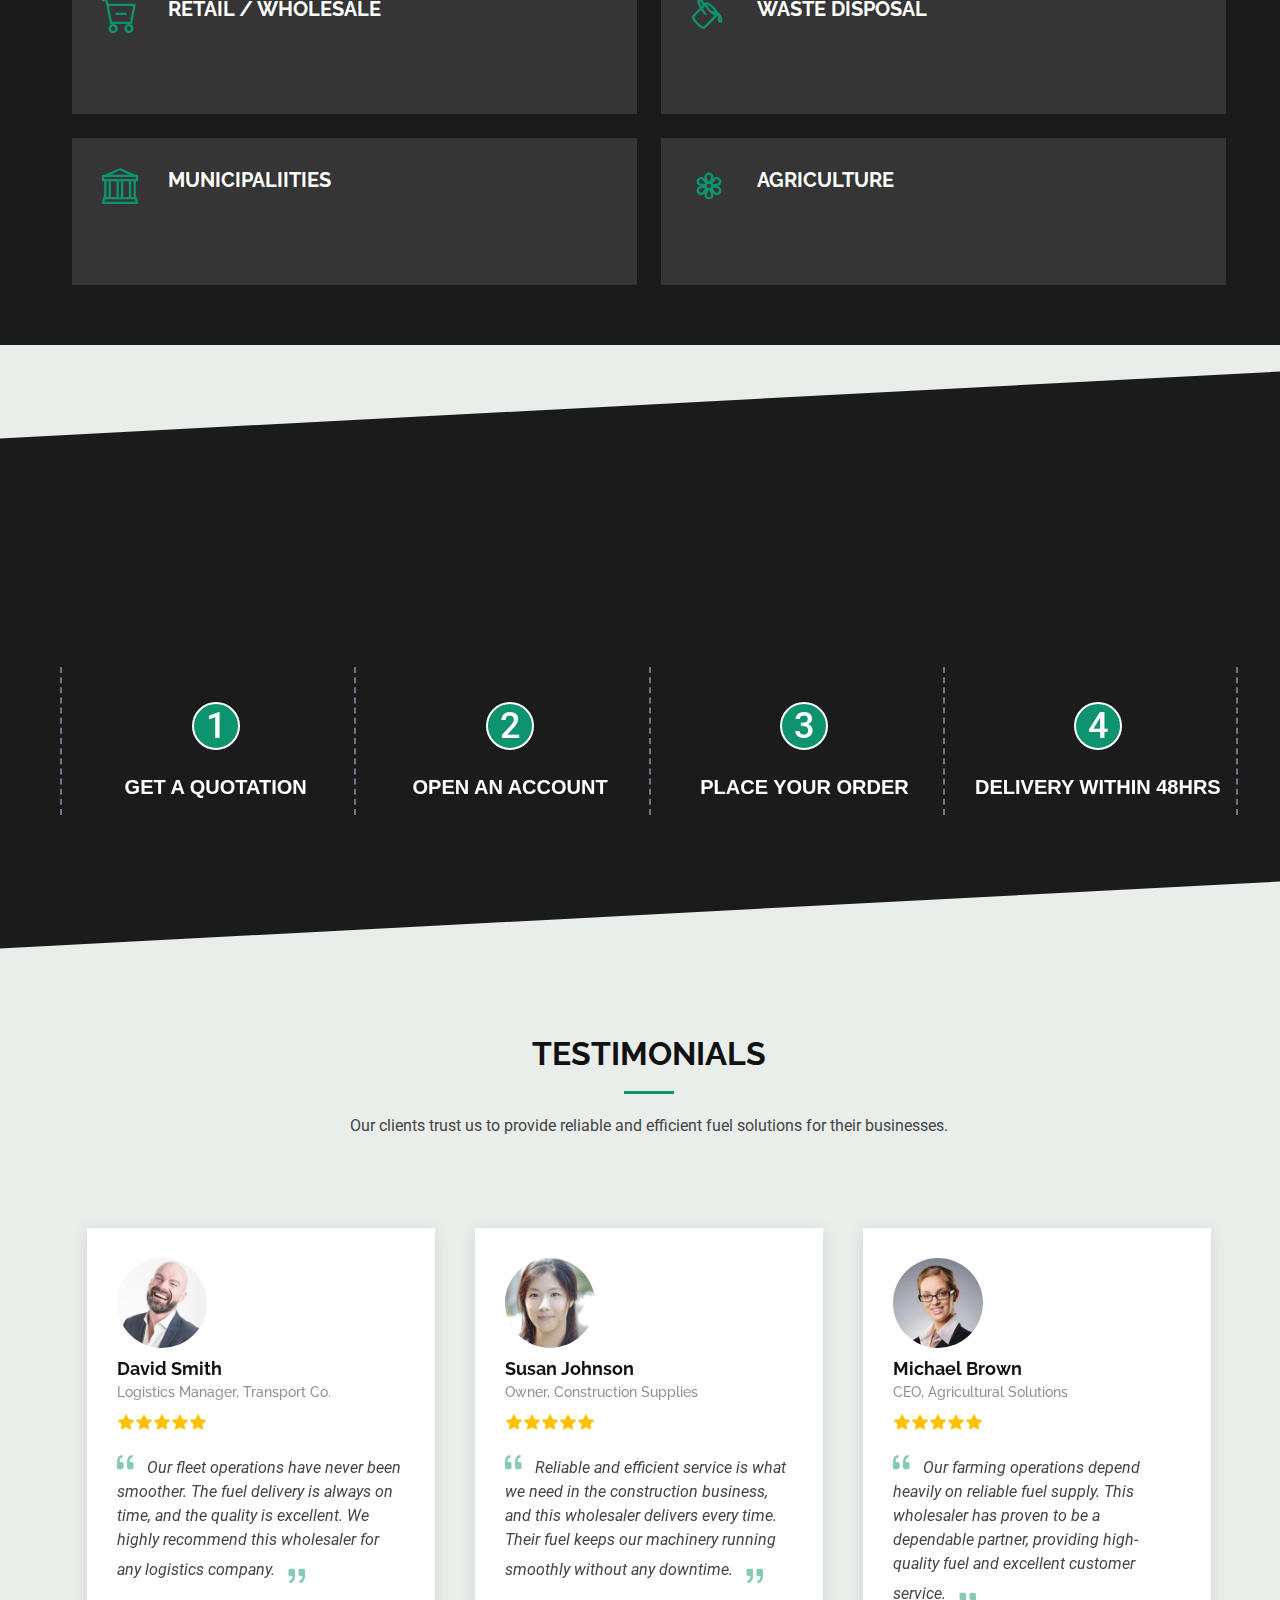
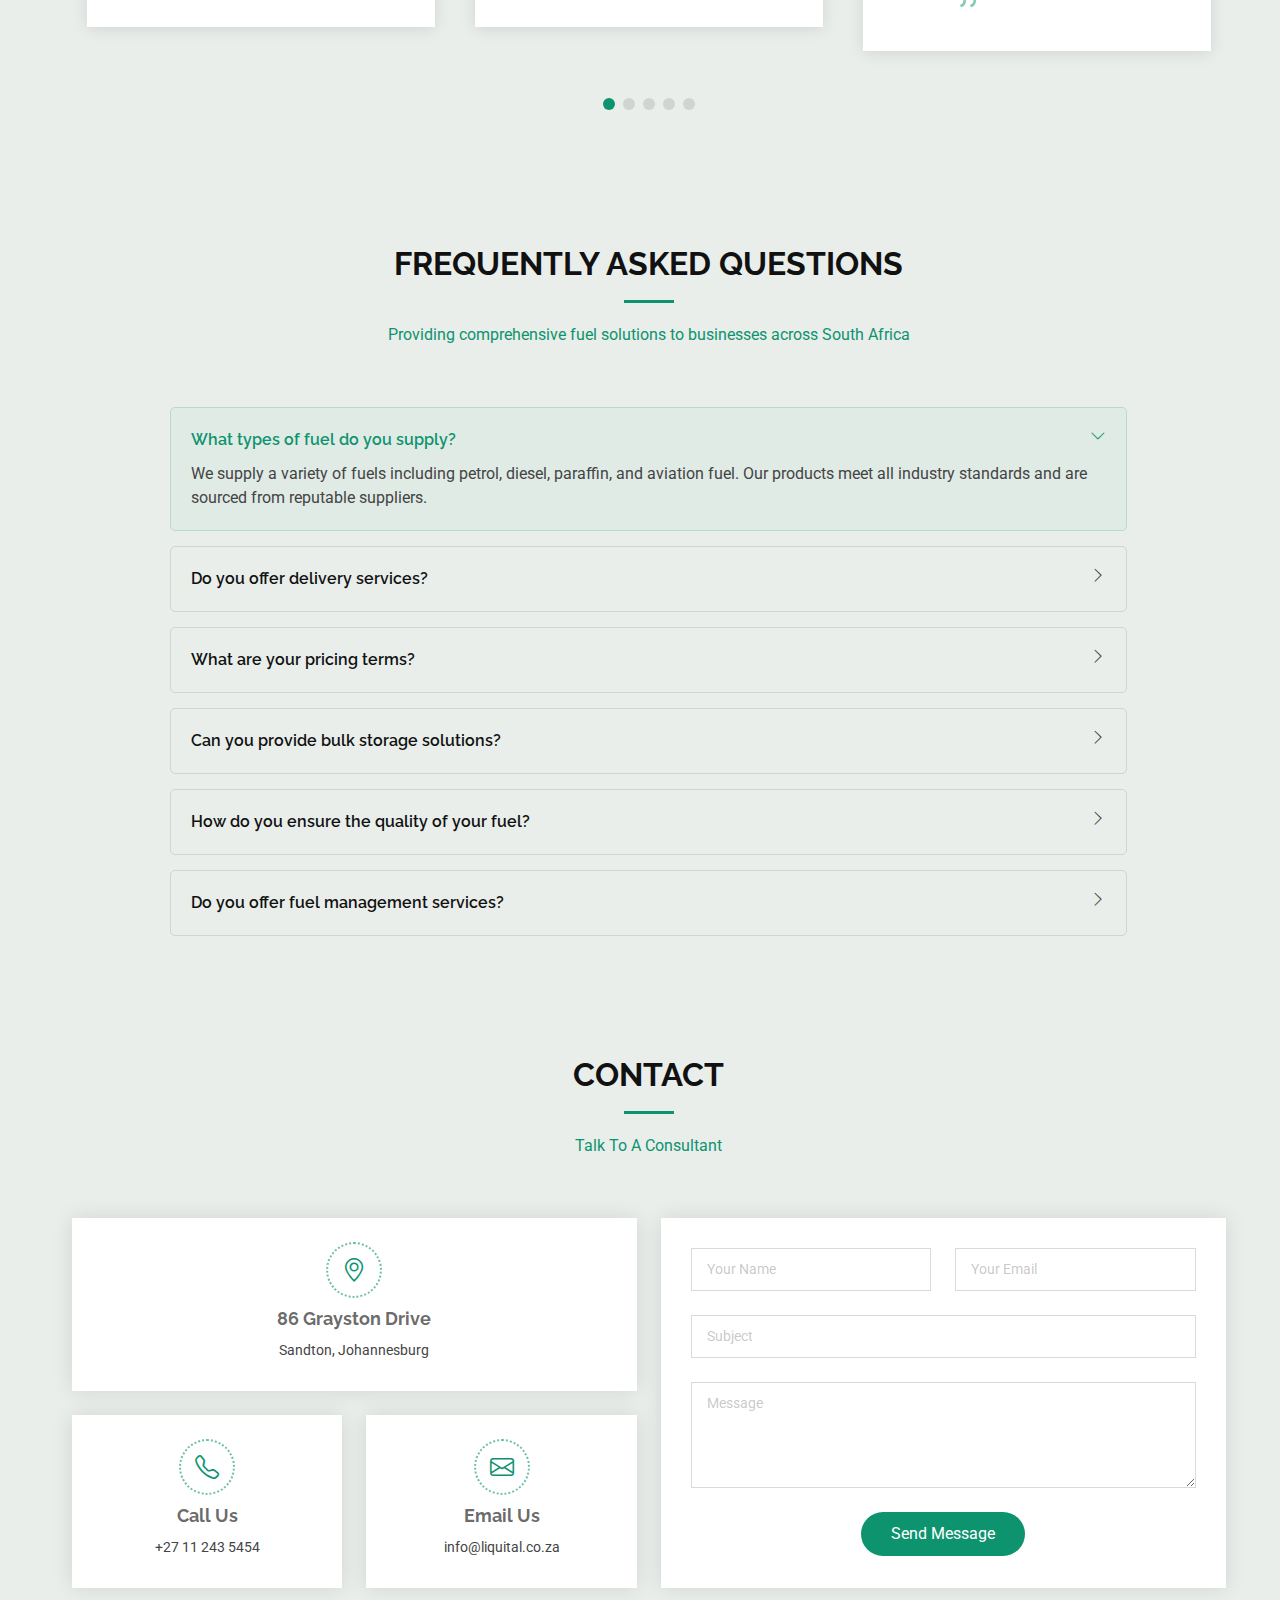
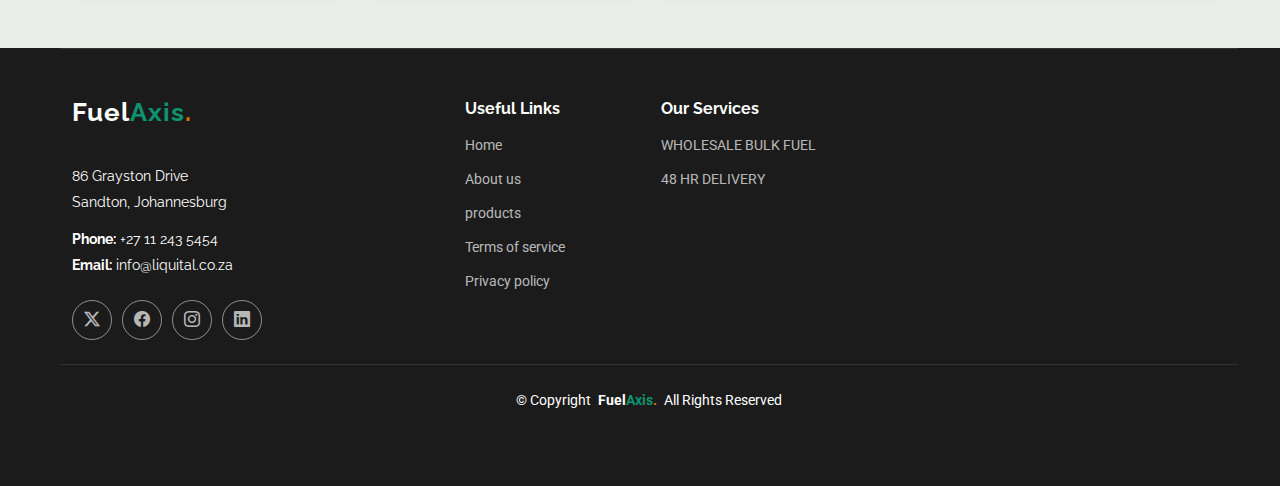
==== commit 268795f8: "About  page created" ====
--- a/index.html
+++ b/index.html
@@ -7,7 +7,7 @@
   <title>FuelAxis - Petrol and diesel in bulk in your stoep!</title>
   <meta name="description" content="FuelAxis is a leading fuel and diesel supplier in South Africa, serving businesses in construction, logistics, and agriculture. Get premium-quality fuel at competitive prices!">
   <meta name="keywords" content="Fuel supplier South Africa, Diesel delivery, Bulk petrol supplier, Paraffin, Gas distributor, FuelAxis, Reliable fuel company">
-  <meta property="og:image" content="https://www.fuelaxis.co.za/images/logo.png">
+  <meta property="og:image" content="https://www.fuelaxis.co.za/images/engen_fleet">
 
   <!-- Canonical URL -->
   <link rel="canonical" href="https://www.fuelaxis.co.za/">
@@ -53,8 +53,8 @@
 
       <nav id="navmenu" class="navmenu">
         <ul>
-          <li><a href="#hero" class="active">Home<br></a></li>
-          <li><a href="#about">About</a></li>
+          <li><a href="index.html" class="active">Home<br></a></li>
+          <li><a href="about.html">About</a></li>
           <li><a href="Products.html">Products</a></li>
           <li><a href="#contact">Contact</a></li>
         </ul>
@@ -161,7 +161,7 @@
             <p>
               FuelAxis is a licensed premium wholesaler and distributor of bulk fuel products, such as diesel, petroleum and illuminating paraffin, as well as premium lubricants, for industries to keep operating optimally. Our products can either be acquired on-site or will be delivered to your premises, primarily but not limited to Gauteng.
             </p>
-            <a href="#" class="about-btn align-self-center align-self-xl-start"><span>About us</span> <i class="bi bi-chevron-right"></i></a>
+            <a href="about.html" class="about-btn align-self-center align-self-xl-start"><span>About us</span> <i class="bi bi-chevron-right"></i></a>
           </div>
 
           <div class="col-xl-7">
@@ -996,9 +996,9 @@
         <div class="col-lg-2 col-md-3 footer-links">
           <h4>Useful Links</h4>
           <ul>
-            <li><a href="#">Home</a></li>
-            <li><a href="#">About us</a></li>
-            <li><a href="#">Services</a></li>
+            <li><a href="index.html">Home</a></li>
+            <li><a href="about.html">About us</a></li>
+            <li><a href="Products.html">products</a></li>
             <li><a href="#">Terms of service</a></li>
             <li><a href="#">Privacy policy</a></li>
           </ul>
@@ -1019,7 +1019,6 @@
 
     <div class="container copyright text-center mt-4">
       <p>© <span>Copyright</span> <strong class="px-1 sitename">Fuel<span class="fuel-color">Axis</span><span class="secondary-color">.</span></strong> <span>All Rights Reserved</span></p>
-
     </div>
 
   </footer>
--- a/assets/css/main.css
+++ b/assets/css/main.css
@@ -2462,15 +2462,15 @@
 
 .product-card img {
   width: 100%;
-  height: auto;
+  height: 210px;
   display: block;
 }
 
 .product-info {
   position: absolute;
-  bottom: 0;
-  left: 0;
+  bottom: -90px; 
   width: 100%;
+  height: 140px;
   background: rgba(0, 0, 0, 0.7);
   color: white;
   text-align: center;
@@ -2480,10 +2480,16 @@
 }
 
 
+.product-info h3 {
+  color: whitesmoke;
+
+}
+
+
 
 .description {
   opacity: 0;
-  transform: translateY(20px);
+  transform: translateY(40px);
   transition: opacity 0.3s ease-in-out, transform 0.3s ease-in-out;
 }
 
@@ -2491,9 +2497,15 @@
   transform: scale(1.05);
 }
 
+/*  when we hover the black background must go up */
+.product-card:hover .product-info {
+  bottom: 0px;
+}
+
+
 .product-card:hover .description {
   opacity: 1;
-  transform: translateY(0);
+  transform: translateY(0px);
 }
 
 
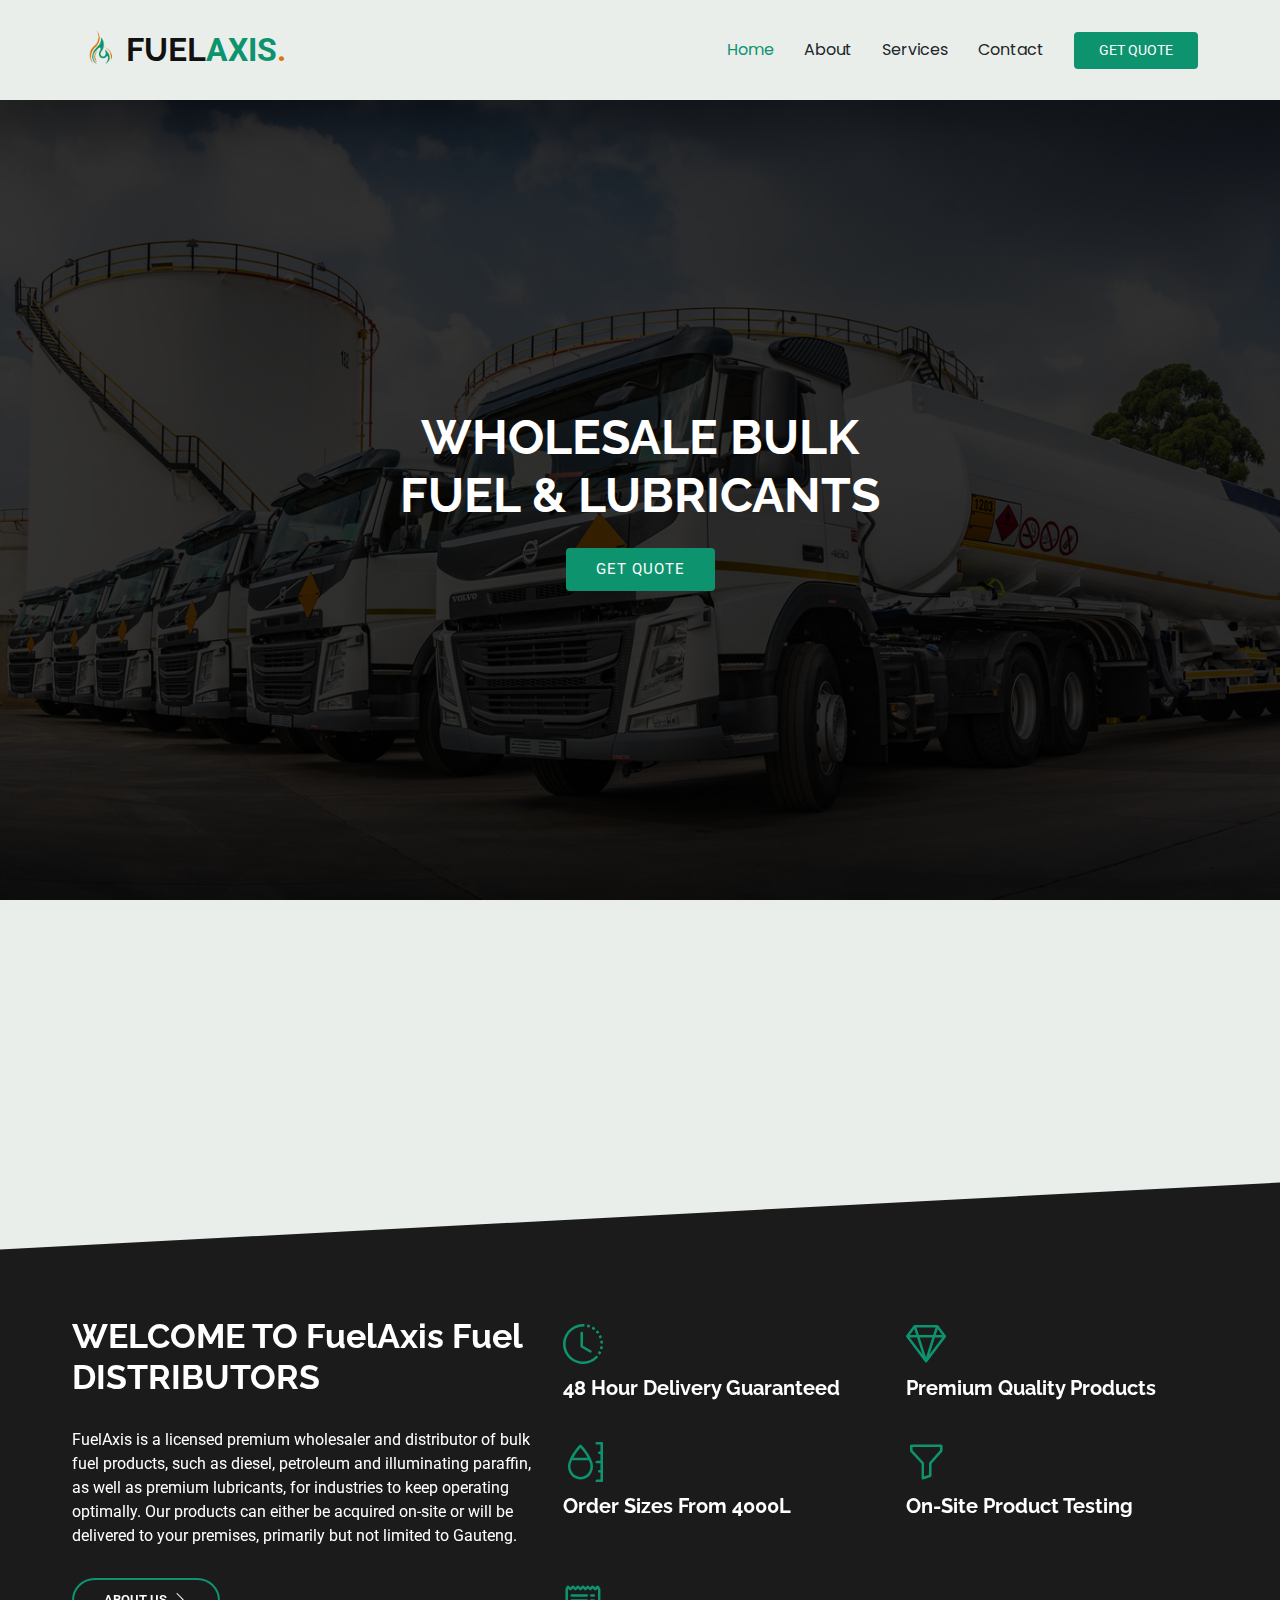
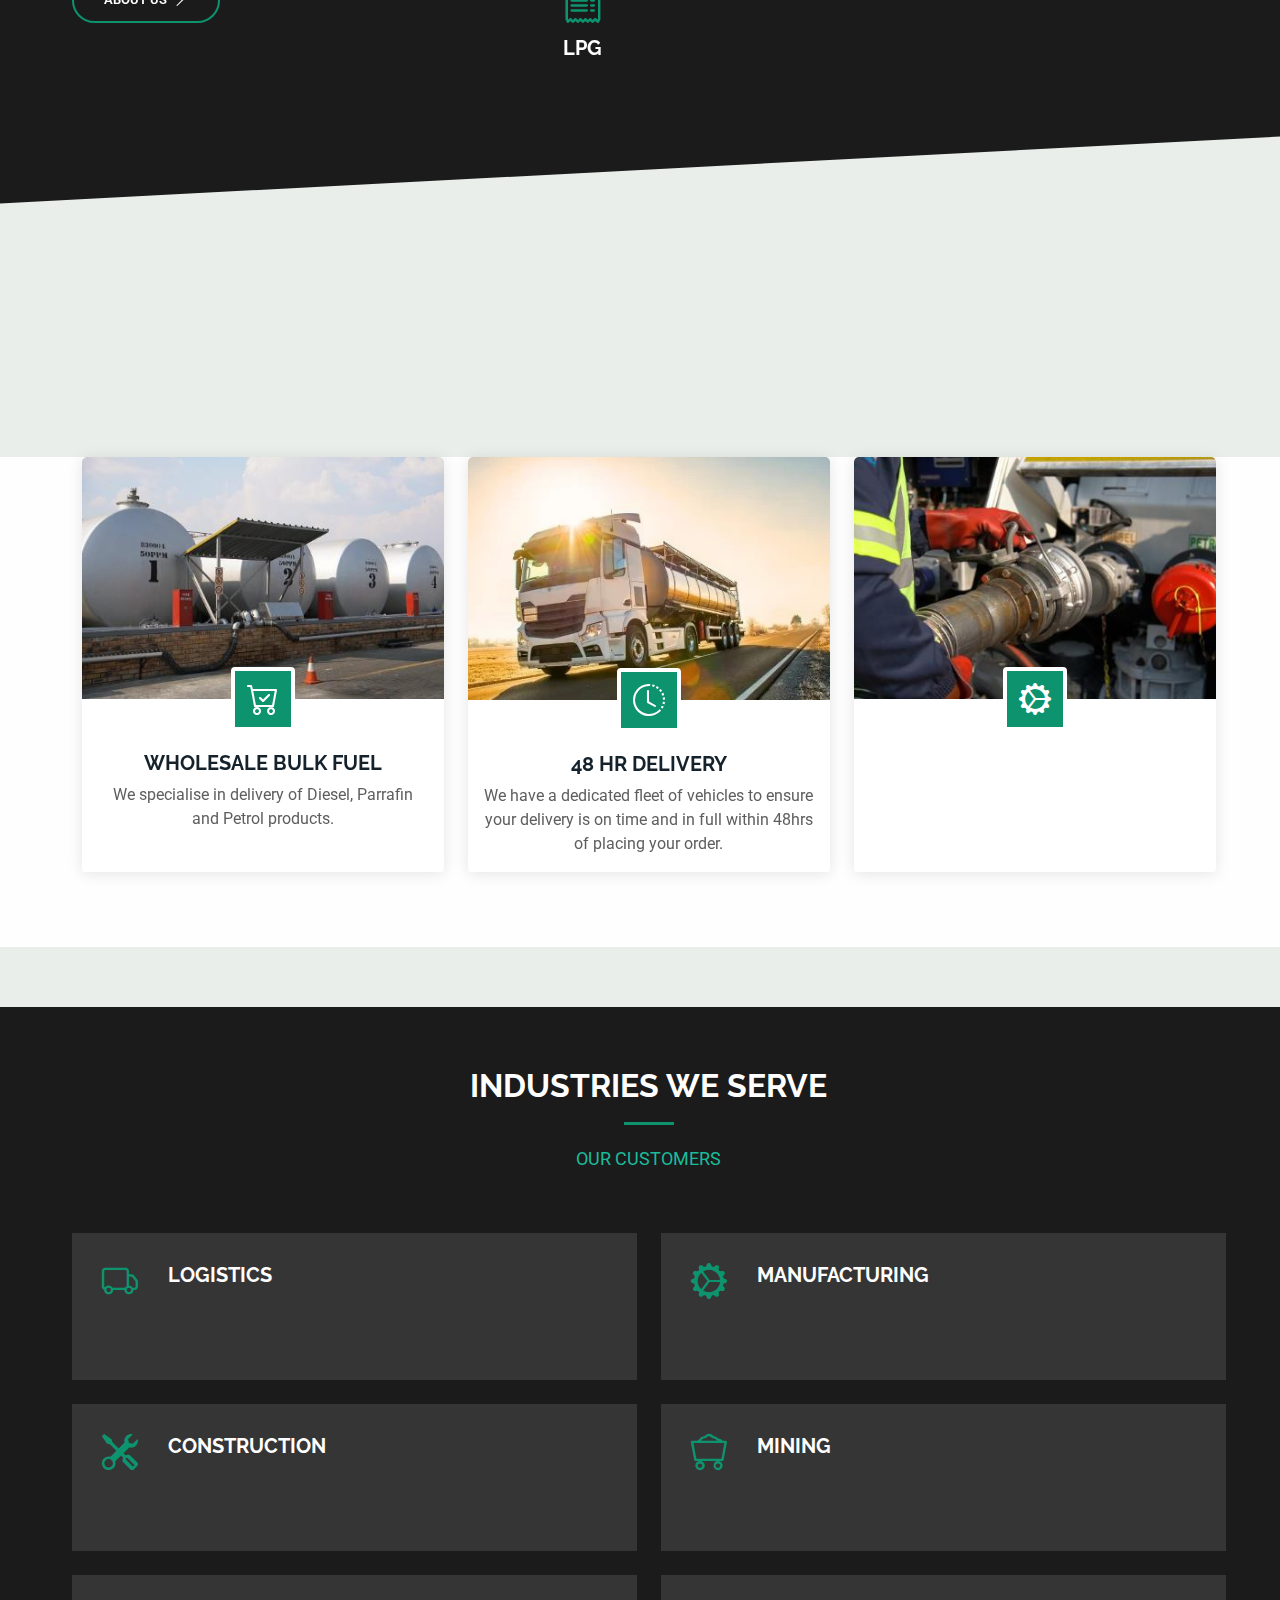
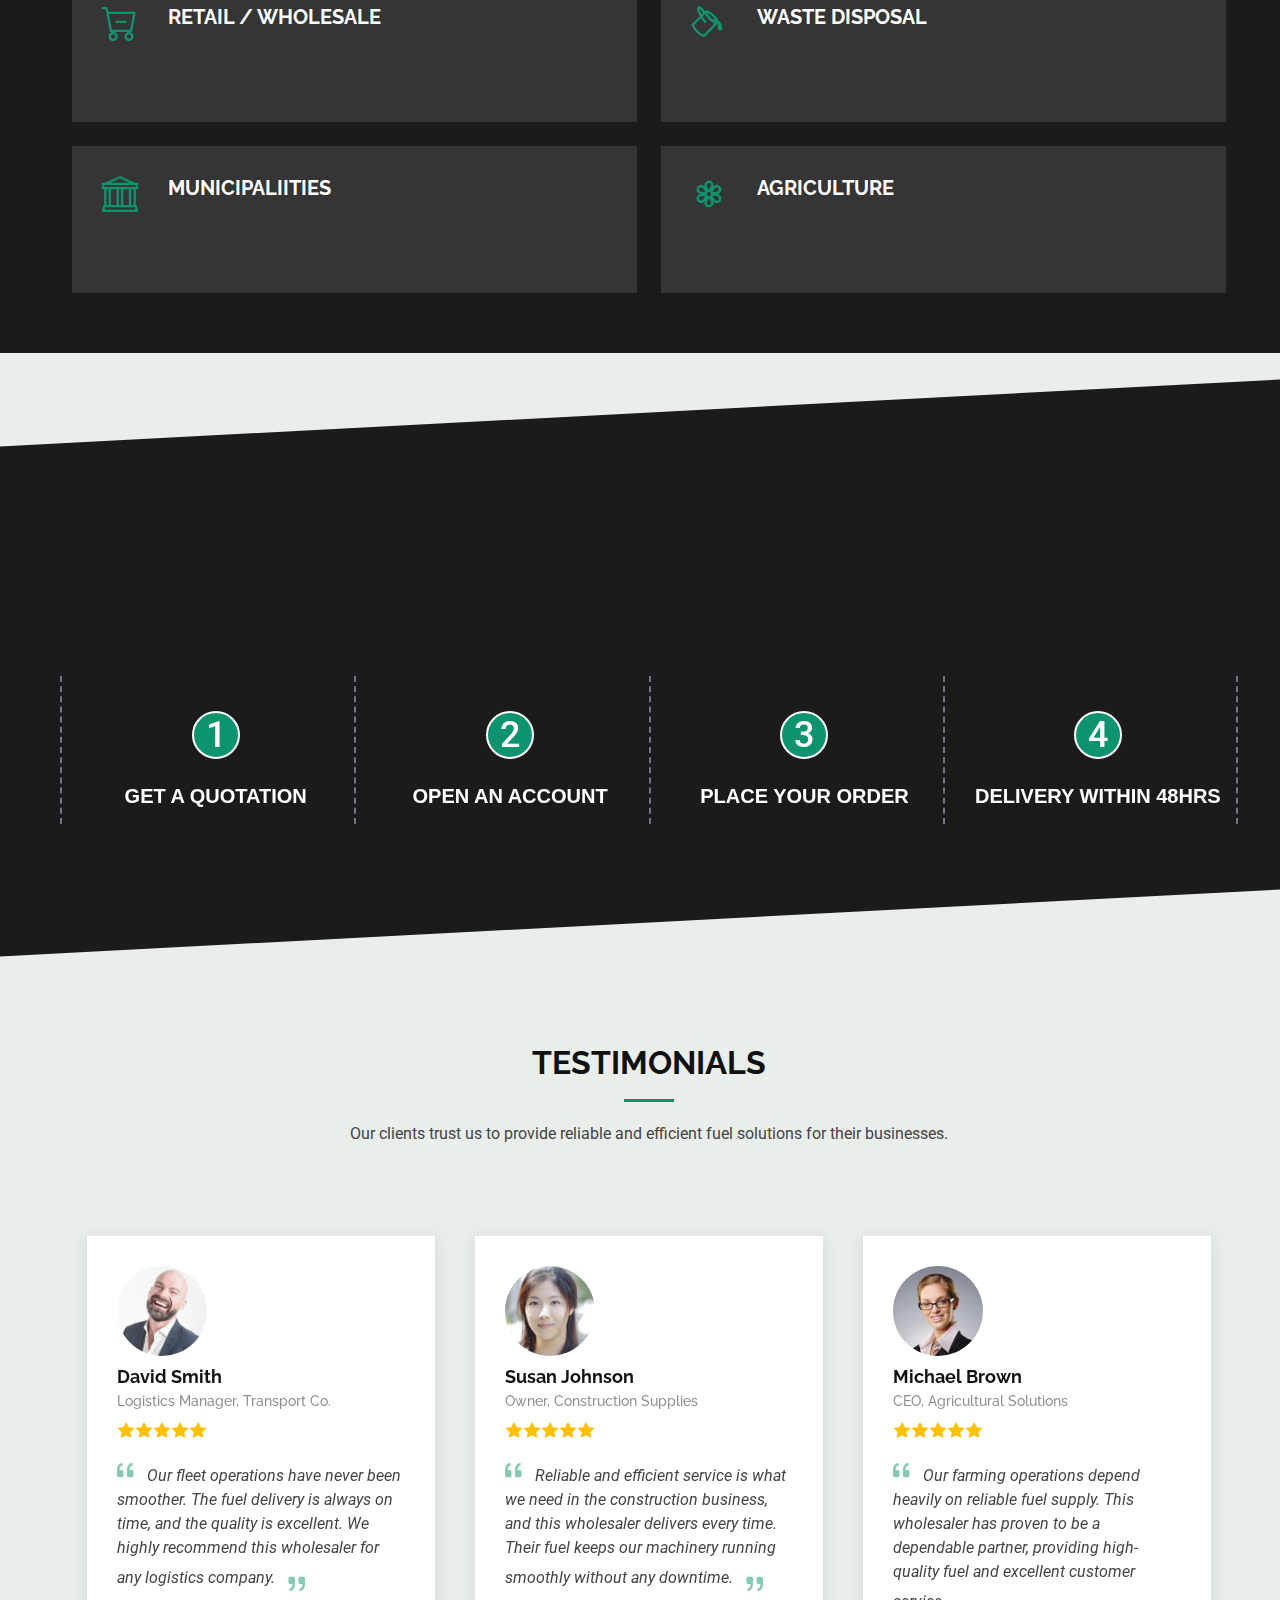
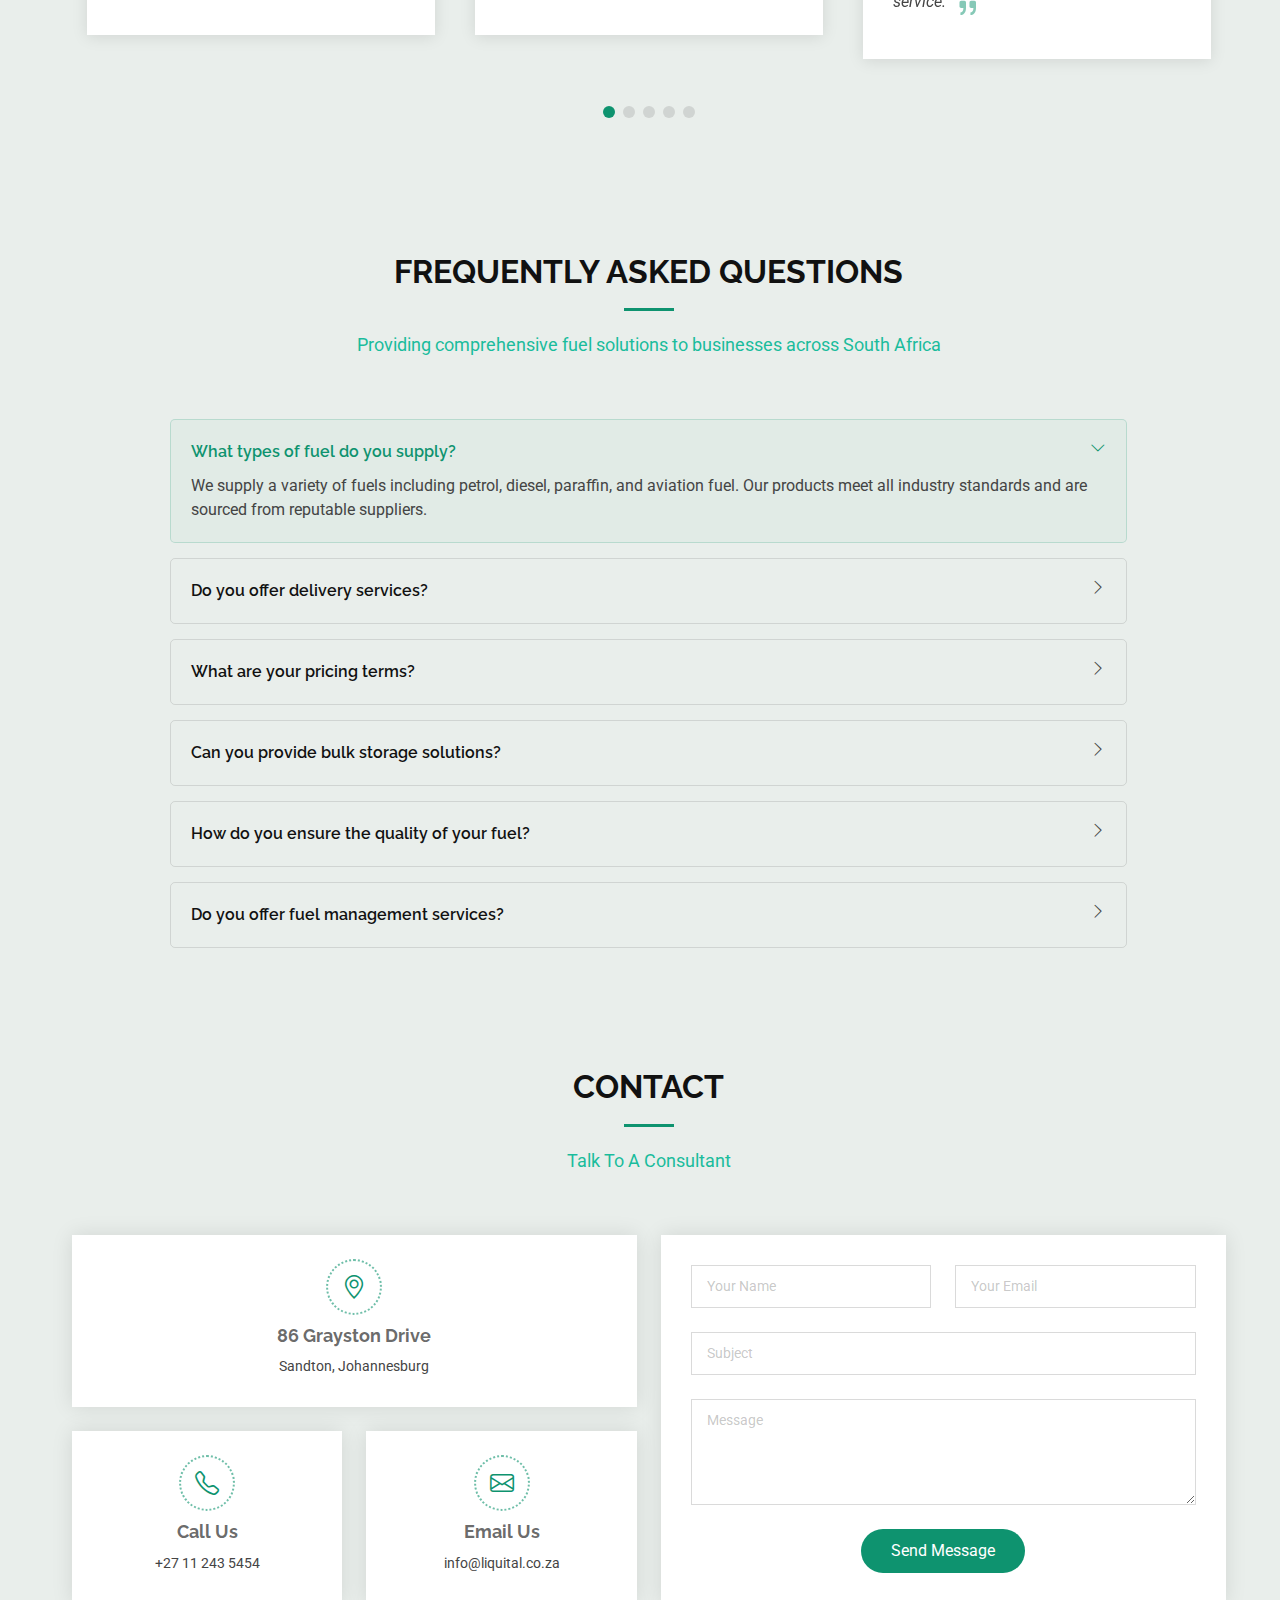
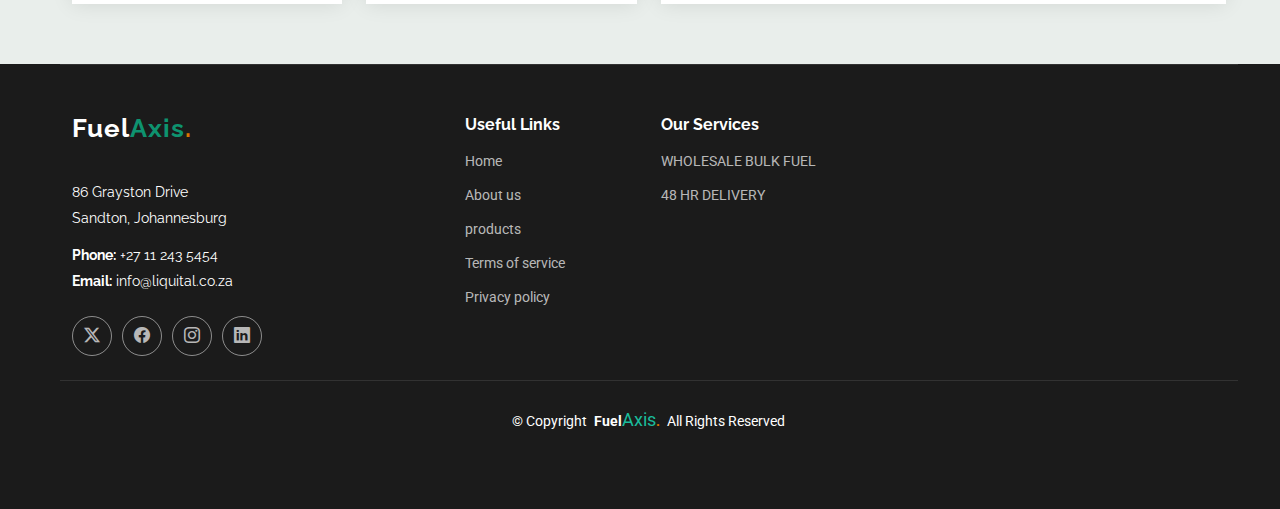
==== commit 3ef65cb2: "Updating product page to services page and updated SEO." ====
--- a/index.html
+++ b/index.html
@@ -8,7 +8,16 @@
   <meta name="description" content="FuelAxis is a leading fuel and diesel supplier in South Africa, serving businesses in construction, logistics, and agriculture. Get premium-quality fuel at competitive prices!">
   <meta name="keywords" content="Fuel supplier South Africa, Diesel delivery, Bulk petrol supplier, Paraffin, Gas distributor, FuelAxis, Reliable fuel company">
   <meta property="og:image" content="https://www.fuelaxis.co.za/images/engen_fleet">
-
+  <meta name="author" content="FuelAxis">
+  <meta name="robots" content="index, follow">
+  <meta property="og:title" content="FuelAxis - Reliable Energy Solutions in South Africa">
+  <meta property="og:description" content="Premium energy solutions tailored to businesses across various industries. Learn more about our offerings.">
+  <meta property="og:image" content="assets\img\lubricants.jpg">
+  <meta property="og:url" content="https://www.fuelaxis.co.za">
+  <meta name="twitter:card" content="summary_large_image">
+  <meta name="twitter:title" content="FuelAxis - Reliable Energy Solutions">
+  <meta name="twitter:description" content="FuelAxis specializes in high-quality fuel, lubricants, and LPG supply for businesses in South Africa.">
+  <meta name="twitter:image" content="assets/img/Logistics-Copy.webp">
   <!-- Canonical URL -->
   <link rel="canonical" href="https://www.fuelaxis.co.za/">
   <!-- Favicons -->
@@ -55,7 +64,7 @@
         <ul>
           <li><a href="index.html" class="active">Home<br></a></li>
           <li><a href="about.html">About</a></li>
-          <li><a href="Products.html">Products</a></li>
+          <li><a href="services.html">Services</a></li>
           <li><a href="#contact">Contact</a></li>
         </ul>
         <i class="mobile-nav-toggle d-xl-none bi bi-list"></i>
--- a/assets/css/main.css
+++ b/assets/css/main.css
@@ -2508,6 +2508,37 @@
   transform: translateY(0px);
 }
 
+.fuel-color {
+  text-align: center;
+  max-width: 700px;
+  margin: 0 auto;
+  color: #1abc9c; /* Brand green, adjust if needed */
+  font-size: 1.1rem;
+  line-height: 1.6;
+  font-weight: 400;
+}
+
+.fuel-color span.highlight {
+  color: #ff9900; /* Accent orange if needed */
+  font-weight: bold;
+}
+
+.fuel-color.animate {
+  opacity: 1;
+  transform: translateY(0);
+}
+
+
+/* .fuel-color {
+  text-align: center;
+  max-width: 700px;
+  margin: 0 auto;
+  color: #333;
+  font-size: 1.1rem;
+  line-height: 1.6;
+}/
+
+
 
 /*--------------------------------------------------------------
 body {
